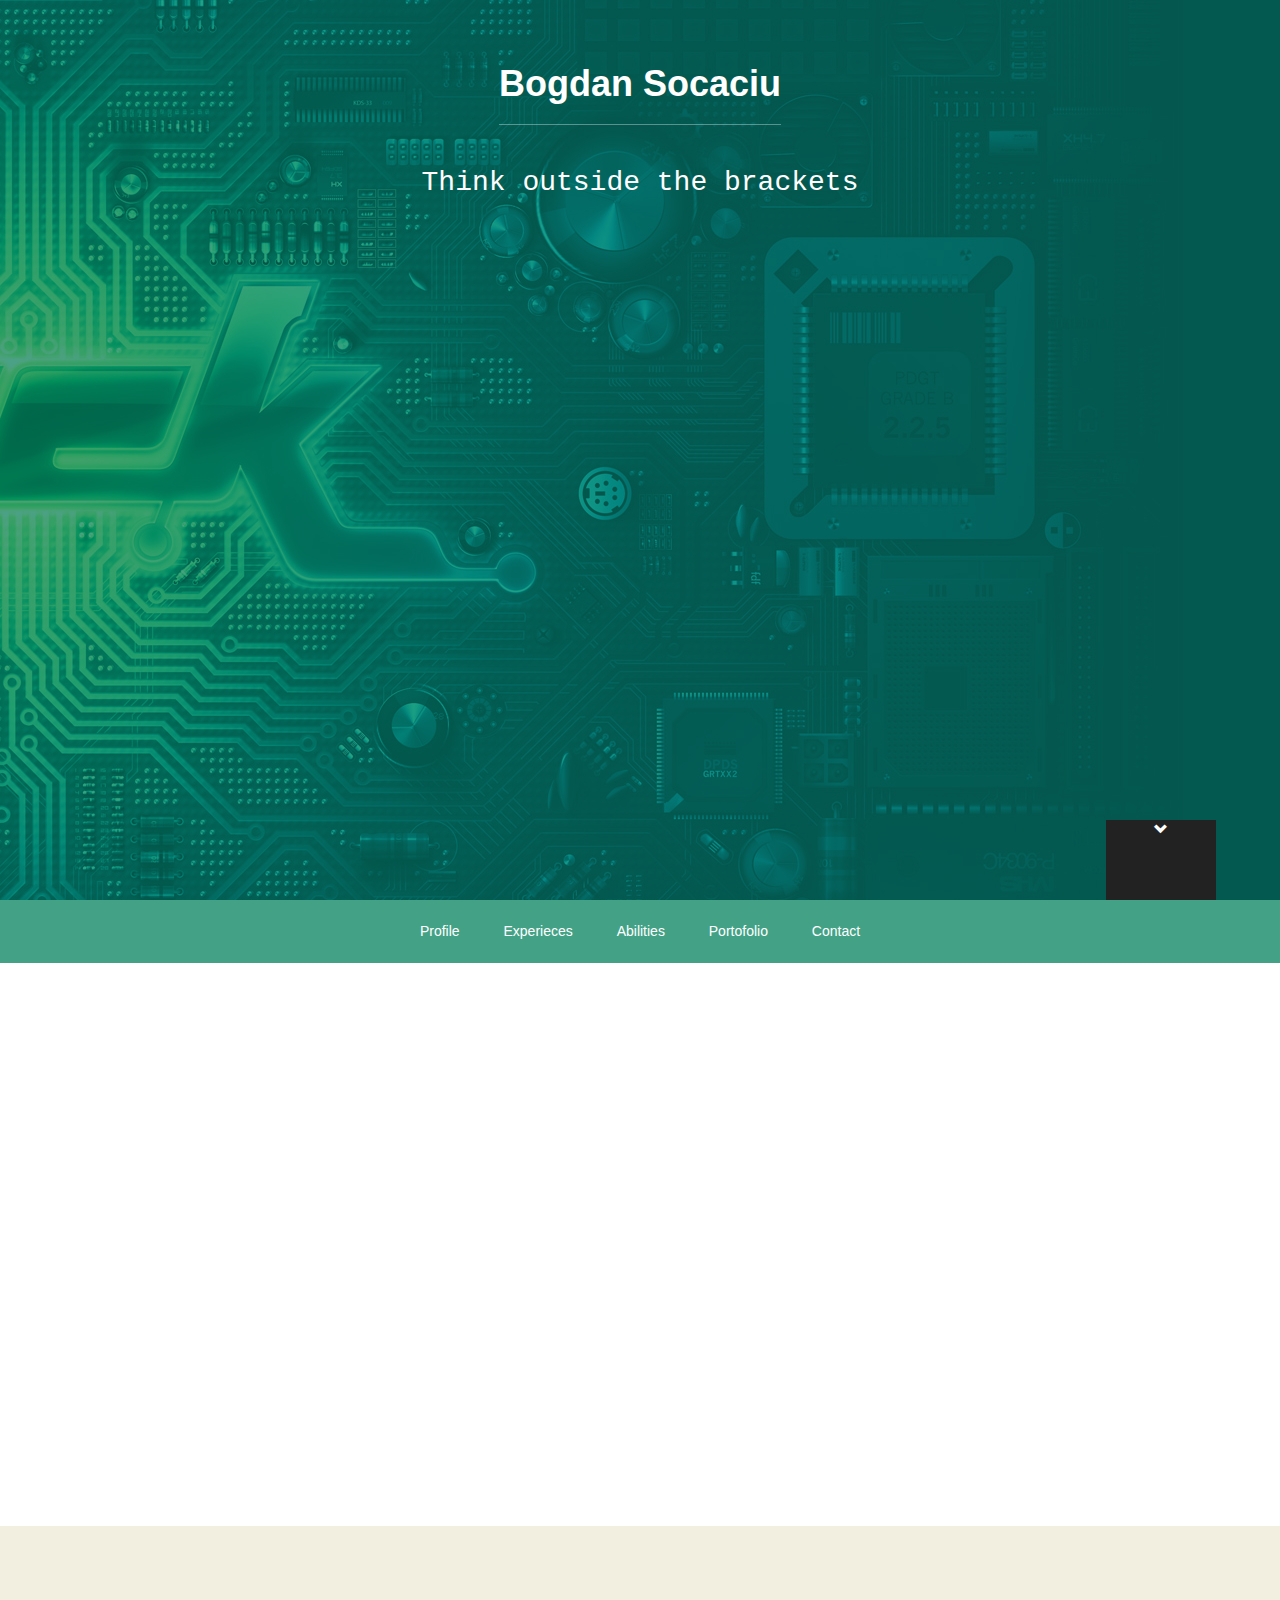
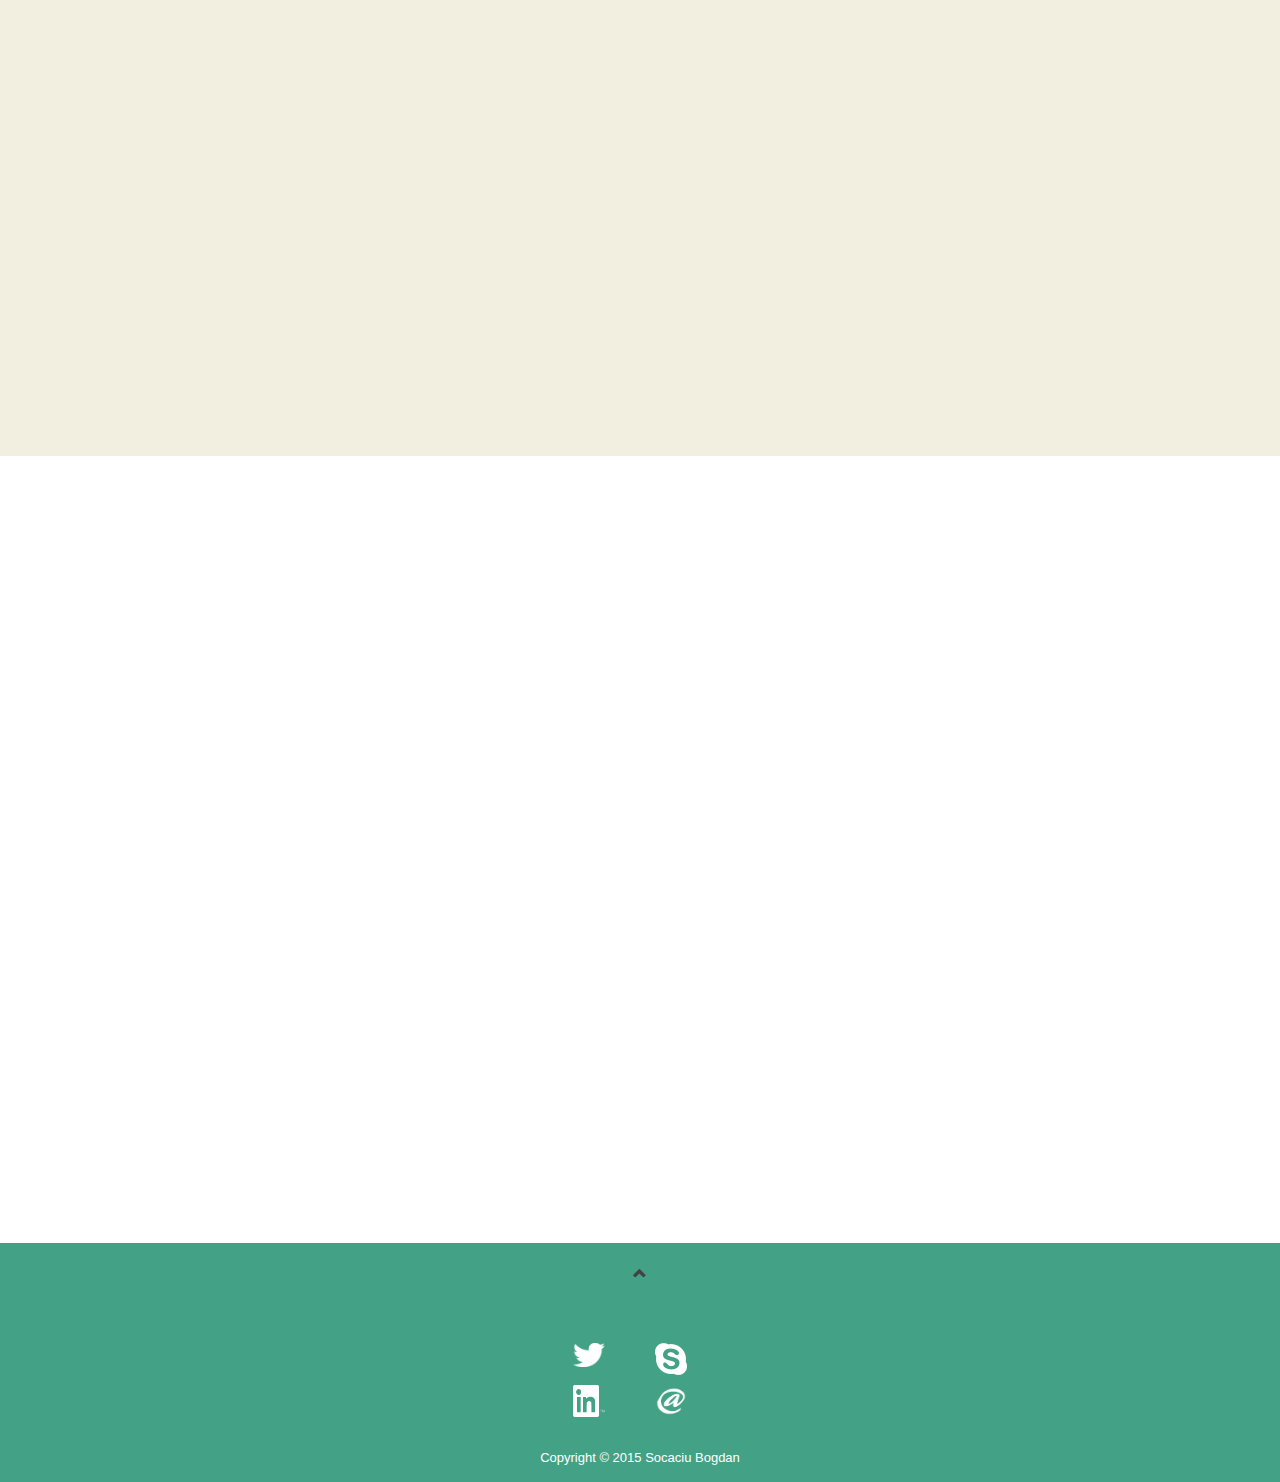
==== index.html @ 0241e0a4 "first commit" ====
<!DOCTYPE html>
<html lang="en">
<head>
    <meta charset="UTF-8">
    <meta name="description" content="Bogdan Socaciu. Proficient programmer">
    <meta name="keywords" content="Bogdan Socaciu Programming Java Android .NET C# WPF Windows Phone Web JavaScript CSS HTML">
    <link href="css/style.css" rel="stylesheet" type="text/css" />
    <link href="css/animate.css" rel="stylesheet" type="text/css" />
    <link rel="icon" type="image/png" href="css/assets/IconPersonalWebsite_noBackground.png">
    <link href="css/bootstrap.css" rel="stylesheet" media="screen"/>
    <title>Bogdan Socaciu</title>
    <script src="https://ajax.googleapis.com/ajax/libs/jquery/2.1.3/jquery.min.js"></script>
    <script type="text/javascript" src="javascript/transition.js"></script>
    <script src="javascript/scrolltoelement.js"></script>
    <script src="javascript/sticky.nav.bar.js"></script>
</head>
<body>
    <!--HEADER-->
    <header id="header">
        <h1>Bogdan Socaciu</h1>
        <p class="lead_header">Think outside the brackets</p>
        <a class="scroll-down" href="#nav">
            <span class="glyphicon glyphicon-chevron-down "></span>
        </a>
    </header>
    <!--NAVIGATION BAR-->
    <nav id="nav">
        <ul>
            <a href="#profile"><li>Profile</li></a>
            <a href="#experience"><li>Experieces</li></a>
            <a href="#abilities"><li>Abilities</li></a>
            <a href="#portofolio"><li>Portofolio</li></a>
            <a href="#contact"><li>Contact</li></a>
        </ul>
        <div class="handle">Menu</div>
    </nav>
    <!--Navigation Bar Transition START-->
    <script>
        $('.handle').on('click',function(){
            $('nav ul').toggleClass('showing');
        });
    </script>
    <!--Navigation Bar Transition START-->
    <script src="https://ajax.googleapis.com/ajax/libs/jquery/2.1.3/jquery.min.js"></script>
    <!--Loader START-->
    <!--
    <script type="text/javascript">
        $(window).load(function() {
            $(".loader").fadeOut("slow");
        })
    </script>
    <div class="loader"></div>
    -->
    <!--Loader END-->
    
    <!--CONTENT-->
    <!--PROFILE-->
    <div class="background-white">
    <div id="profile" class="container">
        <div class="post">
            <h2>Profile</h2>
            <p class="lead">I'm a proficient software developer</p>
            <hr/>
            <div class="row">
                <div class="col-md-4">
                    <h3>About me</h3>
                    <p>I'm an experienced programmer with a good knowledge of different programming languages and techniques. I'm also an all-round web developer, who stands for quality and spends time optimizing applications. I also like working in a team, because it can help you learn a lot about different technologies and development practices.</p>
                </div>
                <div class="col-md-4 text-center">
                    <img width="246" height="296" alt="Bogdan Socaciu" src="css/assets/bogdan_socaciu.jpg"/>
                </div>
                <div class="col-md-4">
                    <h3>Details</h3>
                    <p>
                        <strong>
                            Name :
                        </strong>
                        <br/>
                        Bogdan Socaciu
                        <br/>
                        <strong>
                            Age:
                        </strong>
                        <br/>
                        21 years old
                        <br/>
                        <strong>
                            Location:
                        </strong>
                        <br/>
                        Cluj-Napoca, Romania
                    </p>
                    <!--TWITTER START-->
                        <a href="https://twitter.com/BogdanSocaciu" class="twitter-follow-button" data-show-count="false" data-size="large">Follow @BogdanSocaciu</a>
                        <script>!function(d,s,id){var js,fjs=d.getElementsByTagName(s)[0],p=/^http:/.test(d.location)?'http':'https';if(!d.getElementById(id)){js=d.createElement(s);js.id=id;js.src=p+'://platform.twitter.com/widgets.js';fjs.parentNode.insertBefore(js,fjs);}}(document, 'script', 'twitter-wjs');</script>
                    <!--TWITTER END-->
                    <!--GITHUB START-->
                    <iframe src="https://ghbtns.com/github-btn.html?user=SCBbestof&type=follow&count=true&size=large" frameborder="0" scrolling="0" width="220px" height="30px"></iframe>
                    <!--GITHUB END-->
                    <!--BLOG START-->
                    <!--TODO-->
                    <!--BLOG END-->
                </div>
            </div>
        </div>
    </div>
    </div>
    <div class="background-gray">
    <div id="experience" class="container post">
        <h2>Experience</h2>
        <p class="lead">
            “Proper teaching is recognized with ease. You can know it without fail because it awakens within you that sensation which tells you this is something you have always known.”
            <br/>
            - Frank Herbert, Dune
        </p>
        <hr/>
        <h3>Education</h3>
        <div class="experience_div">
            <div class="experience_div row">
                <div class="col-md-4">
                    <h4>National High-school of Informatics "Matei Basarab" Rm.Valcea, Romania</h4>
                    <p>Sept 2009 - Jun 2013</p>
                </div>
                <div class="col-md-8">
                    <p>
                       <strong>High-school Graduation Diploma (Specialization: Mathematics-Informatics) </strong>
                        <span>The high-school made me realize that I want to make something more of my computer skills. I participated to a lot of contests (data structures and algorithms, math, application development, system administration) where I was remarked as a talented student.</span>
                    </p>
                </div>
            </div>
            <div class="experience_div row">
                <div class="col-md-4">
                    <h4>
                        Technical University of Cluj-Napoca, Romania
                    </h4>
                    <p>
                        Sept 2013 - current
                    </p>
                </div>
                <div class="col-md-8">
                    <p>
                        <strong>Engineering Degree in Computer Science (Specialization: Software Engineering) </strong>
                        <span>
                            The education is covering almost everything there is to know about computers and engineering. High-level programming (Java , C#) , low-level programming (C , Assembly) , hardware programming (VHDL, the study of digital circuits) , electrical engineering , mathematics (numerical analysis, big data manipulation, system's theory) , databases (object-oriented, MySQL , Oracle) , web technologies (HTML , CSS , JavaScript , PHP) , system administration, networking and so on...
                        </span>
                    </p>
                    <p class="experience-details">
                        <span class="location">
                            <span class="glyphicon glyphicon-map-marker"></span>
                            Cluj-Napoca
                        </span>
                        <span class="separator">|</span>
                        <span class="link">
                            <span class="glyphicon glyphicon-link"></span>
                                <a href="http://www.utcluj.ro/en/">http://www.utcluj.ro/en/</a>
                        </span>
                    </p>
                </div>
            </div>
        </div>
        <hr/>
        <!--CERTIFICATES START-->
        <h3>Certificates</h3>
        <div class="experience_div">
            <div class="experience_div row">
                <div class="col-md-4">
                    <h4>Oracle Academy</h4>
                    <p>Jun 2013</p>
                </div>
                <div class="col-md-8">
                    <p>
                        <strong>Award of Course Completion (Specialization: Database Design and Programming with SQL) </strong>
                        <span><a href="https://academy.oracle.com/pages/database_design_course.pdf">Course overview (link)</a>: This course engages students to analyze complex business scenarios and create a data model—a conceptual representation of an organization’s information. Participants implement their database design by creating a physical database using SQL. Basic SQL syntax and the rules for constructing valid SQL statements are reviewed. This course culminates with a project that challenges students to design, implement, and demonstrate a database solution for a business or organization</span>
                    </p>
                    <p class="experience-details">
                        <span class="link">
                            <span class="glyphicon glyphicon-link"></span>
                                <a href="https://academy.oracle.com">https://academy.oracle.com</a>
                        </span>
                    </p>
                </div>
            </div>
            <div class="experience_div row">
                <div class="col-md-4">
                    <h4>University of Cambridge</h4>
                    <p>
                        2013
                    </p>
                </div>
                <div class="col-md-8">
                    <p>
                        <strong>Cambridge ESOL Level 2 Certificate</strong>
                        <span>As part of the UK government’s plan to improve levels of English, these certificates are based upon the <a href="http://www.excellencegateway.org.uk/node/1516">Adult ESOL Core Curriculum</a>, and they reflect the use of English in everyday life in the UK.</span>
                    </p>
                    <p class="experience-details">
                        <span class="link">
                            <span class="glyphicon glyphicon-link"></span>
                                <a href="http://www.cambridgeenglish.org/exams/advanced">http://www.cambridgeenglish.org/exams/advanced</a>
                        </span>
                    </p>
                </div>
            </div>
            <div class="experience_div row">
                <div class="col-md-4">
                    <h4>CISCO Networking Academy</h4>
                    <p>
                        2012
                    </p>
                </div>
                <div class="col-md-8">
                    <p>
                        <strong>IT Essentials: PC Hardware and Software</strong>
                        <span>The IT Essentials curriculum provides an introduction to the computer hardware and software skills needed to help meet the growing demand for entry-level information and communication technology (ICT) professionals. The curriculum covers the fundamentals of computer hardware and software as well as advanced concepts such as security, networking, and the responsibilities of an ICT professional.</span>
                    </p>
                    <p class="experience-details">
                        <span class="link">
                            <span class="glyphicon glyphicon-link"></span>
                                <a href="https://www.netacad.com">https://www.netacad.com</a>
                        </span>
                    </p>
                </div>
            </div>
            <div class="experience_div row">
                <div class="col-md-4">
                    <h4>ECDL Foundation</h4>
                    <p>
                        2012
                    </p>
                </div>
                <div class="col-md-8">
                    <p>
                        <strong>ECDL Core Cetificate</strong>
                        <span>The ECDL Core Certificate indicates that the holder has passed a theoretical module that assesses basic concepts of Information Technology and six practical modules which evaluates the holder’s competence to use a personal computer and use common computer applications.</span>
                    </p>
                    <p class="experience-details">
                        <span class="link">
                            <span class="glyphicon glyphicon-link"></span>
                                <a href="http://www.ecdl.com">http://www.ecdl.com</a>
                        </span>
                    </p>
                </div>
            </div>
        </div>
        <hr/>
        <!--CERTIFICATES END-->
        <!--WORK EXPERIENCE START-->
        <h3>Careers</h3>
        <div class="experience_div">
            <div class="experience_div row">
                <div class="col-md-4">
                    <h4>iQuest</h4>
                    <p>October 2015 - present</p>
                </div>
                <div class="col-md-8">
                    <p>
                        <strong>Junior Software Engineer</strong>
                    </p>
                    <p>
                     <span>Skills used:
                        <ul>
                            <li>J2EE</li>
                            <li>Gradle</li>
                            <li>Spring</li>
                            <li>Hibernate</li>
                            <li>Hazelcast</li>
                            <li>REST</li>
                            <li>MongoDB</li>
                            <li>JBoss</li>
                            <li>Git</li>
                            <li>Kanban</li>
                            <li>Scrum</li>
                            <li>and more...</li>
                        </ul>
                    </span>
                    </p>
                    <p class="experience-details">
                        <span class="location">
                            <span class="glyphicon glyphicon-map-marker"></span>
                            Cluj-Napoca
                        </span>
                        <span class="separator">|</span>
                        <span class="link">
                            <span class="glyphicon glyphicon-link"></span>
                                <a href="http://www.iquestgroup.com">http://www.iquestgroup.com</a>
                        </span>
                    </p>
                </div>
            </div>
            <div class="experience_div row">
                <div class="col-md-4">
                    <h4>iQuest</h4>
                    <p>July 2015 - August 2015</p>
                </div>
                <div class="col-md-8">
                    <p>
                        <strong>Java Solutions Intern</strong>
                    </p>
                    <p>
                     <span>Skills used:
                        <ul>
                            <li>J2EE</li>
                            <li>REST</li>
                            <li>MySQL</li>
                            <li>Maven</li>
                            <li>Subversion SVN</li>
                            <li>Scrum</li>
                            <li>Kanban</li>
                        </ul>
                    </span>
                    </p>
                    <p class="experience-details">
                        <span class="location">
                            <span class="glyphicon glyphicon-map-marker"></span>
                            Cluj-Napoca
                        </span>
                        <span class="separator">|</span>
                        <span class="link">
                            <span class="glyphicon glyphicon-link"></span>
                                <a href="http://www.iquestgroup.com">http://www.iquestgroup.com</a>
                        </span>
                    </p>
                </div>
            </div>
            <div class="experience_div row">
                <div class="col-md-4">
                    <h4>iQuest</h4>
                    <p>February 2014 - present</p>
                </div>
                <div class="col-md-8">
                    <p>
                        <strong>Java Solutions Trainee (iQuest University Program)</strong>
                        <span>Overview: The main purpose of this is to offer mentoring to undergraduate students from the first year of their studies until they start their Summer Internship.  The focus of this phase will be on design principles, best practices and technology core elements.</span>
                    </p>
                    <p>
                     <span>Skills used:
                        <ul>
                            <li>Object-Oriented Programming</li>
                            <li>J2EE</li>
                            <li>Maven</li>
                            <li>Subversion SVN</li>
                            <li>Concurency</li>
                            <li>Agile Methodologies</li>
                        </ul>
                    </span>
                    </p>
                    <p class="experience-details">
                        <span class="location">
                            <span class="glyphicon glyphicon-map-marker"></span>
                            Cluj-Napoca
                        </span>
                        <span class="separator">|</span>
                        <span class="link">
                            <span class="glyphicon glyphicon-link"></span>
                                <a href="http://www.iquestgroup.com">http://www.iquestgroup.com</a>
                        </span>
                    </p>
                </div>
            </div>
        </div>
        <!--WORK EXPERIENCE END-->
    </div>
    </div>
    <div class="background-white">
        <div id="abilities" class="container post">
            <h2>Abilities</h2>
            <p class="lead">
                "The larger the island of knowledge, the longer the shoreline of wonder."
                <br/>
                - Ralph W. Sockman
            </p>
            <hr/>
            <h3>Skills</h3>
            <div class="row">
                <div class="col-md-6">
                    <ul class="no-bullet-points">
                        <li>
                            <span class="ability-title">Object Oriented Programming</span>
                            <span class="ability-score">
                                <span class="glyphicon glyphicon-star filled"></span>
                                <span class="glyphicon glyphicon-star filled"></span>
                                <span class="glyphicon glyphicon-star filled"></span>
                                <span class="glyphicon glyphicon-star filled"></span>
                                <span class="glyphicon glyphicon-star filled"></span>
                            </span>
                        </li>
                        <li>
                            <span class="ability-title">HTML</span>
                            <span class="ability-score">
                                <span class="glyphicon glyphicon-star filled"></span>
                                <span class="glyphicon glyphicon-star filled"></span>
                                <span class="glyphicon glyphicon-star filled"></span>
                                <span class="glyphicon glyphicon-star filled"></span>
                                <span class="glyphicon glyphicon-star filled"></span>
                            </span>
                        </li>
                        <li>
                            <span class="ability-title">CSS</span>
                            <span class="ability-score">
                                <span class="glyphicon glyphicon-star filled"></span>
                                <span class="glyphicon glyphicon-star filled"></span>
                                <span class="glyphicon glyphicon-star filled"></span>
                                <span class="glyphicon glyphicon-star filled"></span>
                                <span class="glyphicon glyphicon-star filled"></span>
                            </span>
                        </li>
                        <li>
                            <span class="ability-title">System Security and Administration</span>
                            <span class="ability-score">
                                <span class="glyphicon glyphicon-star filled"></span>
                                <span class="glyphicon glyphicon-star filled"></span>
                                <span class="glyphicon glyphicon-star filled"></span>
                                <span class="glyphicon glyphicon-star filled"></span>
                                <span class="glyphicon glyphicon-star filled"></span>
                            </span>
                        </li>
                        <li>
                            <span class="ability-title">Java</span>
                            <span class="ability-score">
                                <span class="glyphicon glyphicon-star filled"></span>
                                <span class="glyphicon glyphicon-star filled"></span>
                                <span class="glyphicon glyphicon-star filled"></span>
                                <span class="glyphicon glyphicon-star filled"></span>
                                <span class="glyphicon glyphicon-star filled"></span>
                            </span>
                        </li>
                        <li>
                            <span class="ability-title">Android</span>
                            <span class="ability-score">
                                <span class="glyphicon glyphicon-star filled"></span>
                                <span class="glyphicon glyphicon-star filled"></span>
                                <span class="glyphicon glyphicon-star filled"></span>
                                <span class="glyphicon glyphicon-star filled"></span>
                                <span class="glyphicon glyphicon-star filled"></span>
                            </span>
                        </li>
                        <li>
                            <span class="ability-title">Bootstrap Framework</span>
                            <span class="ability-score">
                                <span class="glyphicon glyphicon-star filled"></span>
                                <span class="glyphicon glyphicon-star filled"></span>
                                <span class="glyphicon glyphicon-star filled"></span>
                                <span class="glyphicon glyphicon-star filled"></span>
                                <span class="glyphicon glyphicon-star filled"></span>
                            </span>
                        </li>
                        <li>
                            <span class="ability-title">MVC Pattern</span>
                            <span class="ability-score">
                                <span class="glyphicon glyphicon-star filled"></span>
                                <span class="glyphicon glyphicon-star filled"></span>
                                <span class="glyphicon glyphicon-star filled"></span>
                                <span class="glyphicon glyphicon-star filled"></span>
                                <span class="glyphicon glyphicon-star filled"></span>
                            </span>
                        </li>
                        <li>
                            <span class="ability-title">C#</span>
                            <span class="ability-score">
                                <span class="glyphicon glyphicon-star filled"></span>
                                <span class="glyphicon glyphicon-star filled"></span>
                                <span class="glyphicon glyphicon-star filled"></span>
                                <span class="glyphicon glyphicon-star filled"></span>
                                <span class="glyphicon glyphicon-star"></span>
                            </span>
                        </li>
                        <li>
                            <span class="ability-title">C/C++</span>
                            <span class="ability-score">
                                <span class="glyphicon glyphicon-star filled"></span>
                                <span class="glyphicon glyphicon-star filled"></span>
                                <span class="glyphicon glyphicon-star filled"></span>
                                <span class="glyphicon glyphicon-star filled"></span>
                                <span class="glyphicon glyphicon-star "></span>
                            </span>
                        </li>
                        <li>
                            <span class="ability-title">Scrum</span>
                            <span class="ability-score">
                                <span class="glyphicon glyphicon-star filled"></span>
                                <span class="glyphicon glyphicon-star filled"></span>
                                <span class="glyphicon glyphicon-star filled"></span>
                                <span class="glyphicon glyphicon-star filled"></span>
                                <span class="glyphicon glyphicon-star "></span>
                            </span>
                        </li>
                        <li>
                            <span class="ability-title">Kanban</span>
                            <span class="ability-score">
                                <span class="glyphicon glyphicon-star filled"></span>
                                <span class="glyphicon glyphicon-star filled"></span>
                                <span class="glyphicon glyphicon-star filled"></span>
                                <span class="glyphicon glyphicon-star filled"></span>
                                <span class="glyphicon glyphicon-star "></span>
                            </span>
                        </li>
                        <li>
                            <span class="ability-title">Wordpress</span>
                            <span class="ability-score">
                                <span class="glyphicon glyphicon-star filled"></span>
                                <span class="glyphicon glyphicon-star filled"></span>
                                <span class="glyphicon glyphicon-star filled"></span>
                                <span class="glyphicon glyphicon-star filled"></span>
                                <span class="glyphicon glyphicon-star"></span>
                            </span>
                        </li>
                        <li>
                            <span class="ability-title">Windows Phone</span>
                            <span class="ability-score">
                                <span class="glyphicon glyphicon-star filled"></span>
                                <span class="glyphicon glyphicon-star filled"></span>
                                <span class="glyphicon glyphicon-star filled"></span>
                                <span class="glyphicon glyphicon-star filled"></span>
                                <span class="glyphicon glyphicon-star"></span>
                            </span>
                        </li>
                        <li>
                            <span class="ability-title">Python</span>
                            <span class="ability-score">
                                <span class="glyphicon glyphicon-star filled"></span>
                                <span class="glyphicon glyphicon-star filled"></span>
                                <span class="glyphicon glyphicon-star filled"></span>
                                <span class="glyphicon glyphicon-star filled"></span>
                                <span class="glyphicon glyphicon-star"></span>
                            </span>
                        </li>
                        <li>
                            <span class="ability-title">Gradle</span>
                            <span class="ability-score">
                                <span class="glyphicon glyphicon-star filled"></span>
                                <span class="glyphicon glyphicon-star filled"></span>
                                <span class="glyphicon glyphicon-star filled"></span>
                                <span class="glyphicon glyphicon-star filled"></span>
                                <span class="glyphicon glyphicon-star "></span>
                            </span>
                        </li>
                        <li>
                            <span class="ability-title">Numerical Analysis</span>
                            <span class="ability-score">
                                <span class="glyphicon glyphicon-star filled"></span>
                                <span class="glyphicon glyphicon-star filled"></span>
                                <span class="glyphicon glyphicon-star filled"></span>
                                <span class="glyphicon glyphicon-star filled"></span>
                                <span class="glyphicon glyphicon-star "></span>
                            </span>
                        </li>
                        <li>
                            <span class="ability-title">Database Administration</span>
                            <span class="ability-score">
                                <span class="glyphicon glyphicon-star filled"></span>
                                <span class="glyphicon glyphicon-star filled"></span>
                                <span class="glyphicon glyphicon-star filled"></span>
                                <span class="glyphicon glyphicon-star filled"></span>
                                <span class="glyphicon glyphicon-star "></span>
                            </span>
                        </li>
                    </ul>
                </div>
                <div class="col-md-6">
                    <ul class="no-bullet-points">
                        <li>
                            <span class="ability-title">REST</span>
                            <span class="ability-score">
                                <span class="glyphicon glyphicon-star filled"></span>
                                <span class="glyphicon glyphicon-star filled"></span>
                                <span class="glyphicon glyphicon-star filled"></span>
                                <span class="glyphicon glyphicon-star filled"></span>
                                <span class="glyphicon glyphicon-star"></span>
                            </span>
                        </li>
                        <li>
                            <span class="ability-title">Javascript</span>
                            <span class="ability-score">
                                <span class="glyphicon glyphicon-star filled"></span>
                                <span class="glyphicon glyphicon-star filled"></span>
                                <span class="glyphicon glyphicon-star filled"></span>
                                <span class="glyphicon glyphicon-star filled"></span>
                                <span class="glyphicon glyphicon-star"></span>
                            </span>
                        </li>
                        <li>
                            <span class="ability-title">jQuery</span>
                            <span class="ability-score">
                                <span class="glyphicon glyphicon-star filled"></span>
                                <span class="glyphicon glyphicon-star filled"></span>
                                <span class="glyphicon glyphicon-star filled"></span>
                                <span class="glyphicon glyphicon-star filled"></span>
                                <span class="glyphicon glyphicon-star"></span>
                            </span>
                        </li>
                        <li>
                            <span class="ability-title">Spring</span>
                            <span class="ability-score">
                                <span class="glyphicon glyphicon-star filled"></span>
                                <span class="glyphicon glyphicon-star filled"></span>
                                <span class="glyphicon glyphicon-star filled"></span>
                                <span class="glyphicon glyphicon-star filled"></span>
                                <span class="glyphicon glyphicon-star"></span>
                            </span>
                        </li>
                        <li>
                            <span class="ability-title">Hibernate</span>
                            <span class="ability-score">
                                <span class="glyphicon glyphicon-star filled"></span>
                                <span class="glyphicon glyphicon-star filled"></span>
                                <span class="glyphicon glyphicon-star filled"></span>
                                <span class="glyphicon glyphicon-star "></span>
                                <span class="glyphicon glyphicon-star"></span>
                            </span>
                        </li>
                        <li>
                            <span class="ability-title">PHP</span>
                            <span class="ability-score">
                                <span class="glyphicon glyphicon-star filled"></span>
                                <span class="glyphicon glyphicon-star filled"></span>
                                <span class="glyphicon glyphicon-star filled"></span>
                                <span class="glyphicon glyphicon-star "></span>
                                <span class="glyphicon glyphicon-star "></span>
                            </span>
                        </li>
                        <li>
                            <span class="ability-title">Joomla</span>
                            <span class="ability-score">
                                <span class="glyphicon glyphicon-star filled"></span>
                                <span class="glyphicon glyphicon-star filled"></span>
                                <span class="glyphicon glyphicon-star filled"></span>
                                <span class="glyphicon glyphicon-star "></span>
                                <span class="glyphicon glyphicon-star "></span>
                            </span>
                        </li>
                        <li>
                            <span class="ability-title">Laravel</span>
                            <span class="ability-score">
                                <span class="glyphicon glyphicon-star filled"></span>
                                <span class="glyphicon glyphicon-star filled"></span>
                                <span class="glyphicon glyphicon-star filled"></span>
                                <span class="glyphicon glyphicon-star "></span>
                                <span class="glyphicon glyphicon-star "></span>
                            </span>
                        </li>
                        <li>
                            <span class="ability-title">PHPBB3</span>
                            <span class="ability-score">
                                <span class="glyphicon glyphicon-star filled"></span>
                                <span class="glyphicon glyphicon-star filled"></span>
                                <span class="glyphicon glyphicon-star filled"></span>
                                <span class="glyphicon glyphicon-star "></span>
                                <span class="glyphicon glyphicon-star "></span>
                            </span>
                        </li>
                        <li>
                            <span class="ability-title">TrinityCore Framework</span>
                            <span class="ability-score">
                                <span class="glyphicon glyphicon-star filled"></span>
                                <span class="glyphicon glyphicon-star filled"></span>
                                <span class="glyphicon glyphicon-star filled"></span>
                                <span class="glyphicon glyphicon-star "></span>
                                <span class="glyphicon glyphicon-star "></span>
                            </span>
                        </li>
                        <li>
                            <span class="ability-title">Ruby</span>
                            <span class="ability-score">
                                <span class="glyphicon glyphicon-star filled"></span>
                                <span class="glyphicon glyphicon-star filled"></span>
                                <span class="glyphicon glyphicon-star "></span>
                                <span class="glyphicon glyphicon-star "></span>
                                <span class="glyphicon glyphicon-star "></span>
                            </span>
                        </li>
                        <li>
                            <span class="ability-title">JBoss</span>
                            <span class="ability-score">
                                <span class="glyphicon glyphicon-star filled"></span>
                                <span class="glyphicon glyphicon-star filled"></span>
                                <span class="glyphicon glyphicon-star "></span>
                                <span class="glyphicon glyphicon-star "></span>
                                <span class="glyphicon glyphicon-star"></span>
                            </span>
                        </li>
                        <li>
                            <span class="ability-title">Hazelcast</span>
                            <span class="ability-score">
                                <span class="glyphicon glyphicon-star filled"></span>
                                <span class="glyphicon glyphicon-star filled"></span>
                                <span class="glyphicon glyphicon-star "></span>
                                <span class="glyphicon glyphicon-star "></span>
                                <span class="glyphicon glyphicon-star"></span>
                            </span>
                        </li>
                        <li>
                            <span class="ability-title">MATLAB</span>
                            <span class="ability-score">
                                <span class="glyphicon glyphicon-star filled"></span>
                                <span class="glyphicon glyphicon-star filled"></span>
                                <span class="glyphicon glyphicon-star "></span>
                                <span class="glyphicon glyphicon-star "></span>
                                <span class="glyphicon glyphicon-star "></span>
                            </span>
                        </li>
                        <li>
                            <span class="ability-title">Big Data</span>
                            <span class="ability-score">
                                <span class="glyphicon glyphicon-star filled"></span>
                                <span class="glyphicon glyphicon-star filled"></span>
                                <span class="glyphicon glyphicon-star "></span>
                                <span class="glyphicon glyphicon-star "></span>
                                <span class="glyphicon glyphicon-star "></span>
                            </span>
                        </li>
                        <li>
                            <span class="ability-title">AngularJS</span>
                            <span class="ability-score">
                                <span class="glyphicon glyphicon-star filled"></span>
                                <span class="glyphicon glyphicon-star filled"></span>
                                <span class="glyphicon glyphicon-star "></span>
                                <span class="glyphicon glyphicon-star "></span>
                                <span class="glyphicon glyphicon-star "></span>
                            </span>
                        </li>
                        <li>
                            <span class="ability-title">VHDL</span>
                            <span class="ability-score">
                                <span class="glyphicon glyphicon-star filled"></span>
                                <span class="glyphicon glyphicon-star filled"></span>
                                <span class="glyphicon glyphicon-star "></span>
                                <span class="glyphicon glyphicon-star "></span>
                                <span class="glyphicon glyphicon-star "></span>
                            </span>
                        </li>
                        <li>
                            <span class="ability-title">Reverse Engineering</span>
                            <span class="ability-score">
                                <span class="glyphicon glyphicon-star filled"></span>
                                <span class="glyphicon glyphicon-star filled"></span>
                                <span class="glyphicon glyphicon-star "></span>
                                <span class="glyphicon glyphicon-star "></span>
                                <span class="glyphicon glyphicon-star "></span>
                            </span>
                        </li>
                        <li>
                            <span class="ability-title">Cloud Computing (OpenNebula)</span>
                            <span class="ability-score">
                                <span class="glyphicon glyphicon-star filled"></span>
                                <span class="glyphicon glyphicon-star "></span>
                                <span class="glyphicon glyphicon-star "></span>
                                <span class="glyphicon glyphicon-star "></span>
                                <span class="glyphicon glyphicon-star "></span>
                            </span>
                        </li>
                    </ul>
                </div>
            </div>
            <hr/>
            <h3>Applications</h3>
            <div class="row">
                <div class="col-md-6">
                    <ul class="no-bullet-points">
                        <li>
                            <span class="ability-title">Windows</span>
                            <span class="ability-score">
                                <span class="glyphicon glyphicon-star filled"></span>
                                <span class="glyphicon glyphicon-star filled"></span>
                                <span class="glyphicon glyphicon-star filled"></span>
                                <span class="glyphicon glyphicon-star filled"></span>
                                <span class="glyphicon glyphicon-star filled"></span>
                            </span>
                        </li>
                        <li>
                            <span class="ability-title">Linux</span>
                            <span class="ability-score">
                                <span class="glyphicon glyphicon-star filled"></span>
                                <span class="glyphicon glyphicon-star filled"></span>
                                <span class="glyphicon glyphicon-star filled"></span>
                                <span class="glyphicon glyphicon-star filled"></span>
                                <span class="glyphicon glyphicon-star filled"></span>
                            </span>
                        </li>
                        <li>
                            <span class="ability-title">Android-Studio</span>
                            <span class="ability-score">
                                <span class="glyphicon glyphicon-star filled"></span>
                                <span class="glyphicon glyphicon-star filled"></span>
                                <span class="glyphicon glyphicon-star filled"></span>
                                <span class="glyphicon glyphicon-star filled"></span>
                                <span class="glyphicon glyphicon-star filled"></span>
                            </span>
                        </li>
                        <li>
                            <span class="ability-title">Eclipse</span>
                            <span class="ability-score">
                                <span class="glyphicon glyphicon-star filled"></span>
                                <span class="glyphicon glyphicon-star filled"></span>
                                <span class="glyphicon glyphicon-star filled"></span>
                                <span class="glyphicon glyphicon-star filled"></span>
                                <span class="glyphicon glyphicon-star filled"></span>
                            </span>
                        </li>
                        <li>
                            <span class="ability-title">IntelliJ IDEA</span>
                            <span class="ability-score">
                                <span class="glyphicon glyphicon-star filled"></span>
                                <span class="glyphicon glyphicon-star filled"></span>
                                <span class="glyphicon glyphicon-star filled"></span>
                                <span class="glyphicon glyphicon-star filled"></span>
                                <span class="glyphicon glyphicon-star filled"></span>
                            </span>
                        </li>
                        <li>
                            <span class="ability-title">Git</span>
                            <span class="ability-score">
                                <span class="glyphicon glyphicon-star filled"></span>
                                <span class="glyphicon glyphicon-star filled"></span>
                                <span class="glyphicon glyphicon-star filled"></span>
                                <span class="glyphicon glyphicon-star filled"></span>
                                <span class="glyphicon glyphicon-star filled"></span>
                            </span>
                        </li>   
                        <li>
                            <span class="ability-title">Microsoft Office</span>
                            <span class="ability-score">
                                <span class="glyphicon glyphicon-star filled"></span>
                                <span class="glyphicon glyphicon-star filled"></span>
                                <span class="glyphicon glyphicon-star filled"></span>
                                <span class="glyphicon glyphicon-star filled"></span>
                                <span class="glyphicon glyphicon-star filled"></span>
                            </span>
                        </li>
                        <li>
                            <span class="ability-title">Tortoise SVN</span>
                            <span class="ability-score">
                                <span class="glyphicon glyphicon-star filled"></span>
                                <span class="glyphicon glyphicon-star filled"></span>
                                <span class="glyphicon glyphicon-star filled"></span>
                                <span class="glyphicon glyphicon-star filled"></span>
                                <span class="glyphicon glyphicon-star filled"></span>
                            </span>
                        </li>
                        <li>
                            <span class="ability-title">Filezilla</span>
                            <span class="ability-score">
                                <span class="glyphicon glyphicon-star filled"></span>
                                <span class="glyphicon glyphicon-star filled"></span>
                                <span class="glyphicon glyphicon-star filled"></span>
                                <span class="glyphicon glyphicon-star filled"></span>
                                <span class="glyphicon glyphicon-star "></span>
                            </span>
                        </li>
                    </ul>
                    </div>
                <div class="col-md-6">
                    <ul class="no-bullet-points">
                        <li>
                            <span class="ability-title">Notepad++</span>
                            <span class="ability-score">
                                <span class="glyphicon glyphicon-star filled"></span>
                                <span class="glyphicon glyphicon-star filled"></span>
                                <span class="glyphicon glyphicon-star filled"></span>
                                <span class="glyphicon glyphicon-star filled"></span>
                                <span class="glyphicon glyphicon-star "></span>
                            </span>
                        </li>
                        <li>
                            <span class="ability-title">Visual Studio</span>
                            <span class="ability-score">
                                <span class="glyphicon glyphicon-star filled"></span>
                                <span class="glyphicon glyphicon-star filled"></span>
                                <span class="glyphicon glyphicon-star filled"></span>
                                <span class="glyphicon glyphicon-star filled"></span>
                                <span class="glyphicon glyphicon-star "></span>
                            </span>
                        </li>
                        <li>
                            <span class="ability-title">Apache Tomcat</span>
                            <span class="ability-score">
                                <span class="glyphicon glyphicon-star filled"></span>
                                <span class="glyphicon glyphicon-star filled"></span>
                                <span class="glyphicon glyphicon-star filled"></span>
                                <span class="glyphicon glyphicon-star filled"></span>
                                <span class="glyphicon glyphicon-star "></span>
                            </span>
                        </li>
                        <li>
                            <span class="ability-title">ISE Design Suite</span>
                            <span class="ability-score">
                                <span class="glyphicon glyphicon-star filled"></span>
                                <span class="glyphicon glyphicon-star filled"></span>
                                <span class="glyphicon glyphicon-star filled"></span>
                                <span class="glyphicon glyphicon-star "></span>
                                <span class="glyphicon glyphicon-star "></span>
                            </span>
                        </li>
                        <li>
                            <span class="ability-title">Adobe Photoshop</span>
                            <span class="ability-score">
                                <span class="glyphicon glyphicon-star filled"></span>
                                <span class="glyphicon glyphicon-star filled"></span>
                                <span class="glyphicon glyphicon-star "></span>
                                <span class="glyphicon glyphicon-star "></span>
                                <span class="glyphicon glyphicon-star "></span>
                            </span>
                        </li>
                        <li>
                            <span class="ability-title">Sublime Text</span>
                            <span class="ability-score">
                                <span class="glyphicon glyphicon-star filled"></span>
                                <span class="glyphicon glyphicon-star filled"></span>
                                <span class="glyphicon glyphicon-star "></span>
                                <span class="glyphicon glyphicon-star "></span>
                                <span class="glyphicon glyphicon-star "></span>
                            </span>
                        </li>
                        <li>
                            <span class="ability-title">IDA Pro</span>
                            <span class="ability-score">
                                <span class="glyphicon glyphicon-star filled"></span>
                                <span class="glyphicon glyphicon-star filled"></span>
                                <span class="glyphicon glyphicon-star "></span>
                                <span class="glyphicon glyphicon-star "></span>
                                <span class="glyphicon glyphicon-star "></span>
                            </span>
                        </li>
                        <li>
                            <span class="ability-title">OllyDebugger</span>
                            <span class="ability-score">
                                <span class="glyphicon glyphicon-star filled"></span>
                                <span class="glyphicon glyphicon-star filled"></span>
                                <span class="glyphicon glyphicon-star "></span>
                                <span class="glyphicon glyphicon-star "></span>
                                <span class="glyphicon glyphicon-star "></span>
                            </span>
                        </li>
                    </ul>
                </div>
            </div>
            <hr/>
            <h3>Languages</h3>
            <div class="row">
                <div class="col-md-6">
                    <ul class="no-bullet-points">
                        <li>
                            <span class="ability-title">Romanian</span>
                            <span class="ability-score">
                                <span class="glyphicon glyphicon-star filled"></span>
                                <span class="glyphicon glyphicon-star filled"></span>
                                <span class="glyphicon glyphicon-star filled"></span>
                                <span class="glyphicon glyphicon-star filled"></span>
                                <span class="glyphicon glyphicon-star filled"></span>
                            </span>
                        </li>
                        <li>
                            <span class="ability-title">English</span>
                            <span class="ability-score">
                                <span class="glyphicon glyphicon-star filled"></span>
                                <span class="glyphicon glyphicon-star filled"></span>
                                <span class="glyphicon glyphicon-star filled"></span>
                                <span class="glyphicon glyphicon-star filled"></span>
                                <span class="glyphicon glyphicon-star filled"></span>
                            </span>
                        </li>
                    </ul>
                </div>
                <div class="col-md-6">
                    <ul class="no-bullet-points">
                        <li>
                            <span class="ability-title">French</span>
                            <span class="ability-score">
                                <span class="glyphicon glyphicon-star filled"></span>
                                <span class="glyphicon glyphicon-star filled"></span>
                                <span class="glyphicon glyphicon-star "></span>
                                <span class="glyphicon glyphicon-star "></span>
                                <span class="glyphicon glyphicon-star "></span>
                            </span>
                        </li>
                    </ul>
                </div>
            </div>
        </div>
    </div>
    <div class="background-gray">
    <div id="portofolio" class="container post">
        <h2>Portofolio</h2>
        <p class="lead">
            "The number one benefit of information technology is that it empowers people to do what they want to do. It lets people be creative. It lets people be productive. It lets people learn things they didn't think they could learn before, and so in a sense it is all about potential."
        <br/>
            - Steve Ballmer
        </p>
        <hr/>
        <div class="row">
            <a target="_blank" href="https://www.facebook.com/BocterApp">
            <div class="col-md-6 col-sm-12 col-xs-12" >
                <figure class="effect">
                    <img alt="BocterApp" src="css/assets/bocterapp.jpg"/>
                    <figcaption>
                        <h3>BocterApp</h3>
                        <p>With BocterApp you can alert people around you when you have a problem so that they can help you out in a matter of minutes.</p>
                        <p>
                            <strong>Tags: </strong>
                            <br/>
                            Java, Objective-C, C#, Android, iOS, WP8, SQL, Google Services
                        </p>
                        <span class="icon">
                            <span class="glyphicon glyphicon-new-window"></span>
                        </span>
                    </figcaption>

                </figure>
            </div>
            </a>
            <a target="_blank" href="https://rukkus.com/">
            <div class="col-md-6 col-sm-12 col-xs-12">
                <figure class="effect">
                    <img alt="Rukkus" src="css/assets/rukkus.png"/>
                    <figcaption>
                        <h3>Rukkus</h3>
                        <p>Rukkus is the fastest, easiest way to get the best prices on concert, sports, and theater tickets.</p>
                        <p>
                            <strong>Tags: </strong>
                            <br/>
                            Testing, Java, Android, Google Services, SQL
                        </p>
                        <span class="icon">
                            <span class="glyphicon glyphicon-new-window"></span>
                        </span>
                    </figcaption>
                </figure>
            </div>
            </a>
        </div>
        <div class="row">
            <a target="_blank">
                <div class="col-md-6 col-sm-12 col-xs-12">
                    <figure class="effect">
                        <img alt="Tiler" src="css/assets/tiler.jpg"/>
                        <figcaption>
                            <h3>Tiler</h3>
                            <p>A puzzle game for mobile platforms. Currently in development for Android and Windows Phone</p>
                            <p>
                                <strong>Tags: </strong>
                                <br/>
                                Java, C#, Android, Windows Phone, Image Processing, Google Services
                            </p>
                        <span class="icon">
                            <span class="glyphicon glyphicon-new-window"></span>
                        </span>
                        </figcaption>
                    </figure>
                </div>
            </a>
            <a target="_blank" href="https://www.worldfinancialdigest.com/">
            <div class="col-md-6 col-sm-12 col-xs-12">
                <figure class="effect">
                    <img alt="WFD" src="css/assets/wfd.jpg"/>
                    <figcaption>
                        <h3>World Financial Digest</h3>
                        <p>I redisgned and optimized this website on request. This is one of the many jobs I've done as a freelancer</p>
                        <p>
                            <strong>Tags: </strong>
                            <br/>
                            PHP, Joomla, Testing, HTML, CSS, Javascript
                        </p>
                        <span class="icon">
                            <span class="glyphicon glyphicon-new-window"></span>
                        </span>
                    </figcaption>
                </figure>
            </div>
            </a>
        </div>
    </div>
    </div>
    <div class="background-white">
        <div id="contact" class="container post">
            <br/>
            <br/>
            <h2>Contact</h2>
            <p class="lead">
                "You have succeeded in life when all you really want is only what you really need."
            <br/>
                - Vernon Howard
            </p>
            <hr/>
            <div class="row">
                <div>
                    <form id="contact-form" class="checkform" method="post" action="includes/form_process.php">
                        <div class="form-row clearfix">
                            <label class="required" for="name">
                                Name *
                            </label>
                            <div class="form-value">
                                <input id="name" class="name" type="text" value="" name="name"/>
                            </div>
                        </div>
                        <div class="form-row clearfix">
                            <label class="required" for="email">
                                Email *
                            </label>
                            <div class="form-value">
                                <input id="email" class="email" type="text" value="" name="email"/>
                            </div>
                        </div>
                        <div class="form-row clearfix textbox">
                            <label class="required" for="message">
                                Message *
                            </label>
                            <div class="form-value">
                                <textarea id="message" class="message" cols="50" rows="15" name="message"></textarea>
                            </div>
                        </div>
                        <div class="form-row form-submit">
                            <input class="submit" type="submit" method="post" value="Submit" name="submit"></input>
                        </div>
                    </form>
                </div>
            </div>
        </div>
    </div>
    <footer>
        <div class="footer-div">
            <a class="scroll-up" href="#profile">
                <span class="glyphicon glyphicon-chevron-up"></span>
            </a>  
            <div class="col-md-6">
                <ul class="no-bullet-points">
                    <li>
                        <a target="_blank" href="https://twitter.com/BogdanSocaciu">
                            <img class="icon-twitter" src="css/assets/Twitter_logo_white.png" text="https://twitter.com/BogdanSocaciu"/>
                            
                        </a>
                    </li>
                    <li>
                        <a target="_blank" href="https://ro.linkedin.com/in/bogdansocaciu">
                            <img class="icon-linkedin" src="css/assets/linked.png" text="https://ro.linkedin.com/in/bogdansocaciu"/>
                            
                        </a>
                    </li>
                </ul>
            </div>  
            <div class="col-md-6">
                <ul class="no-bullet-points">
                    <li>
                        <a target="_blank" href="skype:rockawayoftheday?call">
                            <img class="icon-skype" src="css/assets/skype-512.png" text="skype:rockawayoftheday?call"/>
                            
                        </a>
                    </li>
                    <li>
                        <a target="_blank" href="mailto:bogdansocaciu1994@yahoo.com">
                            <img class="icon-mail" src="css/assets/mail.png" text="bogdansocaciu1994@yahoo.com"/>
                        </a>
                    </li>
                </ul>
            </div> 
        </div>
        <p class="copyright">Copyright © 2015 Socaciu Bogdan</p>
    </footer>
    <script src="javascript/viewportchecker.js"></script>

    <!--FadeIn Effect START-->
    <script type="text/javascript">
        jQuery(document).ready(function() {
            jQuery('.post').addClass("hidden").viewportChecker({
                classToAdd: 'visible animated fadeIn', // Class to add to the elements when they are visible
                offset: 100
            });
        });
    </script>
    <!--FadeIn Effect END-->
    <!--FOOTER
    <footer>
        <p>Copyright © 2015 Socaciu Bogdan</p>
    </footer>
        -->
</body>


</html>
---- css/style.css ----
* {
    -webkit-box-sizing: border-box;
    -moz-box-sizing: border-box;
}
html{
    color: #434242 !important;
}
#body-content {overflow: hidden;}
body{
    height: 100%;
    background: none repeat scroll 0 0 #F3EFE0 !important;
    margin: 0;
    padding-top: 0;
    font-family: "Open Sans",sans-serif !important;
    line-height: 1.64 !important;
    color: #434242 !important;
}
form{
    margin:0px;
    padding:0px;
    border:0px none;
    outline: 0px none;
    font-size: 100%;
}
label{
    text-align: center;
    line-height: 26px;
    width:100%;
    display:block;
    margin:0px;
    padding:0px;
    border:0px none;
    outline: 0px none;
    font-size: 100%;
}
.name, .email, .message, textarea{
    width: 520px;
    max-width: 97%;
    padding: 5px 4px;
    background: #F3EFE0;
    -webkit-box-shadow: inset 2px 2px 2px 0px #dddddd;
    -moz-box-shadow: inset 2px 2px 2px 0px #dddddd;
    box-shadow: inset 2px 2px 2px 0px #dddddd;
    border: 1px solid #aaa;
}
.submit {
    letter-spacing: 0.15em;
    text-transform: uppercase;
    text-align: center;
    align: center;
    position: relative;
    display: inline-block;
    width: 520px;
    max-width: 97%;
    border: 0px none;
    color: #FFF;
    background: none repeat scroll 0% 0% #43a286;
    cursor: pointer;
    padding: 15px 40px;
    border-radius: 3px;
    transition: all 200ms linear 0s;
}
form .form-value{
    max-width: 100%;
    position: relative;
    display:inline-block;
    margin:0px;
    padding:0px;
    border:0px none;
    outline: 0px none;
    font-size: 100%;
}
form .form-row{
    margin-top: 0px;
    position:relative;
    margin:0px;
    padding:0px;
    border:0px none;
    outline: 0px none;
    font-size: 100%;
}
form .form-submit{
    margin-top: 30px;
    position:relative;
    margin:0px;
    padding:0px;
    border:0px none;
    outline: 0px none;
    font-size: 100%;
}
.clearfix{
    height: 1%;
}
textarea{
    resize:vertical;
    overflow:auto;
    max-height: 300px;
    min-height: 100px;
}
header{
    background: no-repeat center right url(assets/background-overlayed.png);
    width: 100%;
    padding: 40px 180px;
    height:100vh;
    max-width: 100%;
    top: 28%;
    position: relative;
    z-index: 4;
    color: white;
    text-align: center;
    font-family: "Courier New",Courier,monospace !important;
}
h2, h3, h4, h5, h6, .h1, .h2, .h3, .h4, .h5, .h6, strong, b {
    margin-bottom: 20px;
}
h1, h2, h3, h4, h5, h6 {
    line-height: 1.1;
    color: inherit;
}
h1,h4{
    font-weight: 700;
    margin-bottom: 10px;
}
h1{
    font-size: 36px;
    display: inline-block;
    padding-bottom: 20px;
    font-family: 'Open Sans', sans-serif;
    box-sizing: border-box;
    border-bottom: 1px solid rgba(255, 255, 255, 0.35);
}
h2{
    font-weight: 300;
    color: #22A39F !important;
    font-size: 30px;
    text-align: center;
}
h3{
    font-size: 24px;
    font-weight: 300;
    color: #22A39F !important;
}
h4{
    font-size: 18px;

}
hr{
    margin: 40px 0;
    border-color: #727878 !important;
    opacity: 0.2;
    border-width: 1px 0 0;
    border-style: solid none none;
    -moz-border-top-colors: none;
    -moz-border-right-colors: none;
    -moz-border-bottom-colors: none;
    -moz-border-left-colors: none;
    border-image: none;
    height: 0px;
    box-sizing: content-box;
}
a{
    text-decoration: none;
    color: inherit;
}
#nav a:hover{
    text-decoration: none;
    color: inherit;
}
a:hover{
    text-decoration: underline;
    color: gray;
}

nav ul{
    background-color: #43a286;
    overflow: hidden;
    color: white;
    padding: 0;
    text-align: center;
    margin: 0;
    -webkit-transition: max-height 0.4s;
    -ms-transition: max-height 0.4s;
    -o-transition: max-height 0.4s;
    -moz-transition: max-height 0.4s;
    transition: max-height: 0.4s;
}
nav ul li{
    display: inline-block;
    padding: 20px;
}
nav ul li:hover{
    background-color: #00795f ;
}
footer{
    background: none repeat scroll 0% 0% #43a286 !important;
    display: block;
    overflow:hidden;
    margin-top: 0px;
    text-align: center;
}
.footer-div{
    margin-top: 20px;
    display: inline-block;
}
.scroll-up{
    height: 80px;
    width: 110px;
    display: block;
    position: relative;
    background-color: inherit;
    text-align: center;
    margin-left: auto;
    margin-right: auto;
    z-index: 4;
}
.icon-twitter{
    height: 24px !important;
    margin-bottom: 18px !important;
    vertical-align: middle;
}
.icon-twitter, .icon-linkedin, .icon-mail, .icon-skype{
    float:left;
    margin-right: 20px;
    margin-bottom: 10px;
    display:inline-block;
    width: 32px;
    height: 32px;
}
.scroll-up .glyphicon{
    /* Chrome, Safari, Opera */
    -webkit-animation-name: wiggle;
    -webkit-animation-duration: 1.2s;
    -webkit-animation-timing-function: linear;
    -webkit-animation-iteration-count: infinite;
    -webkit-animation-direction: normal;
    /* Standard syntax */
    animation-name: wiggle;
    animation-duration: 1.2s;
    animation-timing-function: linear;
    animation-iteration-count: infinite;
    animation-direction: normal;
}
.experience-details{
    color: #22A39F;
}
b, strong{
    font-weight: 700 !important;
}
p.lead{
    text-align: center;
    color: #727878;
    font-size: 21px;
    margin-bottom: 20px;
    font-weight: 300;
    line-height: 1.4;
}
.lead{
    font-size: 21px;
    margin-bottom: 20px;
    font-weight: 300;
    line-height: 1.4;
}
.container{
    overflow: hidden;
    max-width: 1280px;
    padding: 40px 180px;
    margin-left: auto;
    margin-right: auto;
}
.background-gray {
    background: none repeat scroll 0% 0% #F3EFE0; 
}
.background-white{
    background: none repeat scroll 0% 0% #FFF;
}
#profile .row > div {
    margin-bottom: 20px;
}
#profile .row > div img{
    width: 100%;
    max-width: 246px;
    height: auto;
}
#contact {
    width: 100%;
    height: 100%;
    padding-top: 0;
    text-align: center;
}
#experience .experience_div p > strong {
    display: block;
    padding-top: 8px;
    margin-bottom: 10px;
}
.row{
    margin-right: -15px;
    margin-left: -15px;
}
.no-bullet-points{
    list-style-type: none;
    margin: 0;
    padding: 0;
}
#abilities ul > li .ability-title{
    display: inline-block;
    width: 60%;
}
#abilities ul > li .ability-score{
    float: right;
}
#abilities ul > li .ability-score .glyphicon {
    color: #DFE0E0;
    font-size: 14px;

    -webkit-transition: all 0.3s;
    -moz-transition: all 0.3s;
    -o-transition: all 0.3s;
    transition: all 0.3s;
}
#abilities ul > li:hover .ability-score .glyphicon { margin-left: 2px; }

#abilities ul > li {
    min-height: 30px;
    padding: 3px 0;
}

.scroll-down .glyphicon{
    /* Chrome, Safari, Opera */
    -webkit-animation-name: wiggle;
    -webkit-animation-duration: 1.2s;
    -webkit-animation-timing-function: linear;
    -webkit-animation-iteration-count: infinite;
    -webkit-animation-direction: normal;
    /* Standard syntax */
    animation-name: wiggle;
    animation-duration: 1.2s;
    animation-timing-function: linear;
    animation-iteration-count: infinite;
    animation-direction: normal;
}
#abilities ul > li .ability-score .glyphicon {
    font-size: 14px;
    /*
    -webkit-transition: all 0.3s ease 0s;
    -moz-transition: all 0.3s ease 0s;
    -o-transition: all 0.3s ease 0s;
    transition: all 0.3s ease 0s;
    */
}
#abilities ul > li .ability-score .glyphicon.filled {
    color: #22A39F;
}
#portofolio figure{
    position: relative;
    overflow: hidden;
}
#portofolio .row .col-md-6 {
    margin-bottom: 30px;
}
#portofolio figure img {
    width: 110%;
    vertical-align: middle;
    border: 0px none;
    max-height: 277px;
}
#portofolio figure figcaption {
    padding: 20px 30px;
    position: absolute;
    top: 0;
    left: 0;
    height: 100%;
    width: 100%;
}
#portofolio figure h3 {
    color: white;
    font-weight: 600;
    margin-bottom: 5px;
}
#portofolio figure a {
    z-index: 1000;
    text-indent: 200%;
    white-space: nowrap;
    font-size: 0;
    opacity: 0;
    position: absolute;
    top: 0;
    left: 0;
    height: 100%;
    width: 100%;
}
#portofolio figure .icon {
    opacity: 0.75;
    filter: alpha(opacity=75);/*For < IE 8*/
    background: none repeat scroll 0 0 #FF0054;
    position: absolute;
    top: 0;
    right: 0;
    width: 48px;
    height: 48px;
}
.icon {
    display: inline-block;
}
#projects figure .icon span {
    font-size: 18px;
    line-height: 18px;
    padding: 15px;
}
figure.effect img {
    width: -webkit-calc(100% + 20px);
    width: calc(100% + 20px);
    -webkit-transition: opacity 0.35s, -webkit-transform 0.35s;
    transition: opacity 0.35s, transform 0.35s;
    -webkit-transform: translate3d(-10px,0,0);
    transform: translate3d(-10px,0,0);
    -webkit-backface-visibility: hidden;
    backface-visibility: hidden;
}
figure.effect figcaption {
    text-align: left;
}

figure.effect h3 {
    position: relative;
    overflow: hidden;
    padding-bottom: 20px;
    opacity: 0;
    -webkit-transition: opacity 0.35s, -webkit-transform 0.35s;
    transition: opacity 0.35s, transform 0.35s;
}

figure.effect:hover h3 {
    opacity: 1;
}

figure.effect h3::after {
    position: absolute;
    bottom: 0;
    left: 0;
    width: 100%;
    height: 2px;
    background: #fff;
    content: '';
    -webkit-transition: -webkit-transform 0.35s;
    transition: transform 0.35s;
    -webkit-transform: translate3d(-100%,0,0);
    transform: translate3d(-100%,0,0);
}

figure.effect:hover h3::after {
    -webkit-transform: translate3d(0,0,0);
    transform: translate3d(0,0,0);
}
figure.effect:hover img {
    opacity: 0.2;
    -webkit-transform: translate3d(0,0,0);
    transform: translate3d(0,0,0);
}
figure.effect p {
    padding-top: 10px;
    opacity: 0;
    -webkit-transition: opacity 0.35s, -webkit-transform 0.35s;
    transition: opacity 0.35s, transform 0.35s;
    -webkit-transform: translate3d(100%,0,0);
    transform: translate3d(100%,0,0);
}

figure.effect:hover p {
    opacity: 1;
    -webkit-transform: translate3d(0,0,0);
    transform: translate3d(0,0,0);
}
figure.effect {
    background: none repeat scroll 0 0 #FF0054;
    color: #ffffff;
}
figure {
    margin: 0;
}
.lead_header{
    text-align: center;
    color: white;
    line-height: 1.4;
    font-size: 28px;
}
.copyright{
    color: white;
    margin-top: 20px;
    text-align: center;
    font-family: "Open Sans","Helvetica Neue",Helvetica,Arial,sans-serif;
    font-weight: 300;
    line-height: 22px;
    font-size: 13px !important;
}
.scroll-down{
    height: 80px;
    width: 110px;
    display: block;
    position: absolute;
    bottom: 0;
    right: 5%;
    background-color: #222;
    text-align: center;
    z-index: 6;

}
.nav-fixed {
    top: 0;
    z-index: 100;
    position: fixed;
    width: 100%;
}
#load {
    display: none;
    position: absolute;
    right: 10px;
    top: 10px;
    background: url(assets/loading.gif);
    width: 43px;
    height: 11px;
    text-indent: -9999em;
}
#portofolio figure .icon {
    background: none repeat scroll 0% 0% #22A39F;
    position: absolute;
    top: 0px;
    right: 0px;
    width: 48px;
    height: 48px;
}
#portofolio figure .icon span{
    font-size: 18px;
    line-height: 18px;
    padding: 15px;
}

.handle{
    width: 100%;
    background: #005c48;
    text-align: left;
    box-sizing: border-box;
    padding: 15px 10px;
    cursor: pointer;
    color: white;
    display: none;
}
.loader {
    position: fixed;
    left: 0px;
    top: 0px;
    width: 100%;
    height: 100%;
    z-index: 9999;
    background: url('assets/loading.gif') 50% 50% no-repeat rgb(249,249,249);
}
/* Required */

.hidden{
    opacity: 0;
}

.visible{
    opacity: 1;
}
.post{
    margin-bottom: 0px;
}
@media screen and (max-width: 580px) {
    nav ul{
        max-height: 0;
    }
    .showing{
        max-height: 20em;
    }
    nav ul li{
        box-sizing: border-box;
        width: 100%;
        padding: 15px;
        text-align: left;
        cursor: pointer;
    }
    .handle{
        display: block;
    }
}
/*Chrome, Safari, Opera*/
@-webkit-keyframes wiggle{
    0% {
        padding-top: 20px;
    }

    50% {
        padding-top: 28px;
    }

    100% {
        padding-top: 20px;
    }
}
/*Standard Syntax*/
@keyframes wiggle {
    0% {
        padding-top: 20px;
    }

    50% {
        padding-top: 28px;
    }

    100% {
        padding-top: 20px;
    }
}
*:before,
*:after {
    -webkit-box-sizing: border-box;
    -moz-box-sizing: border-box;
    box-sizing: border-box;
}
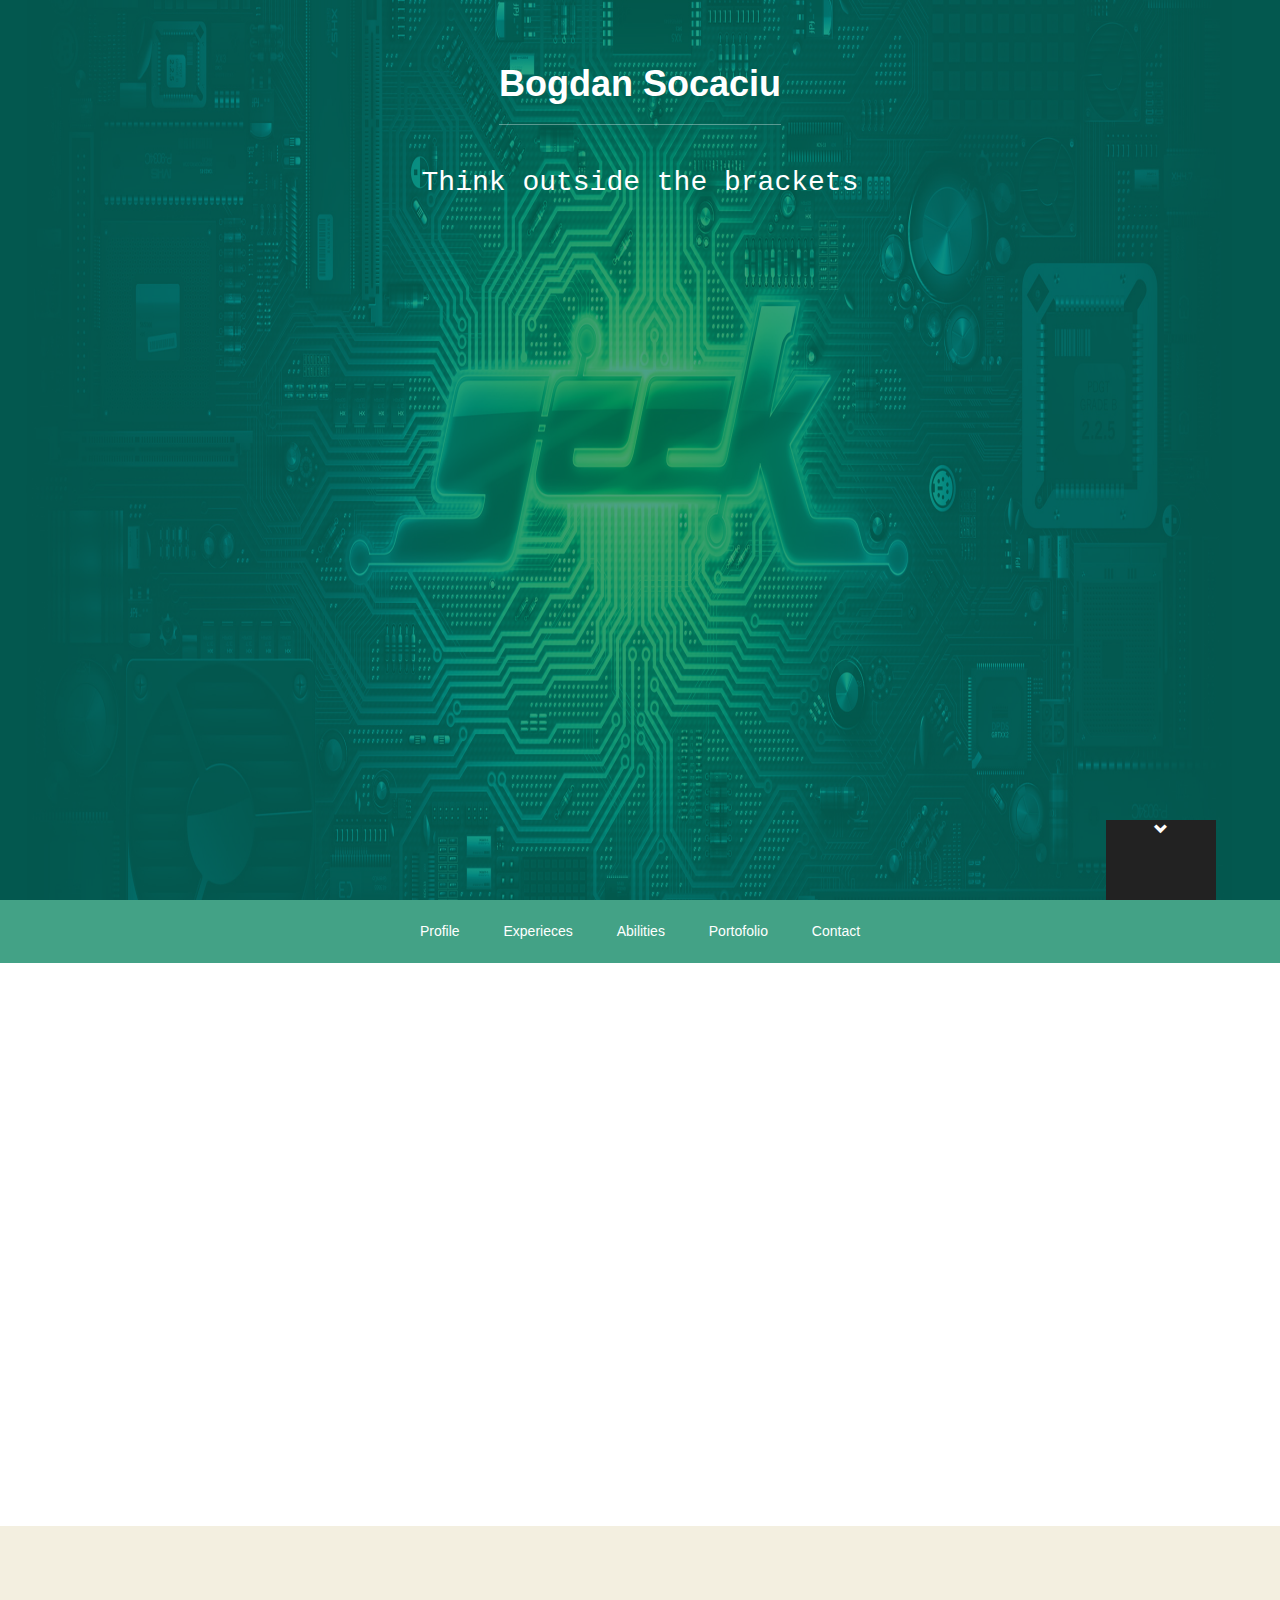
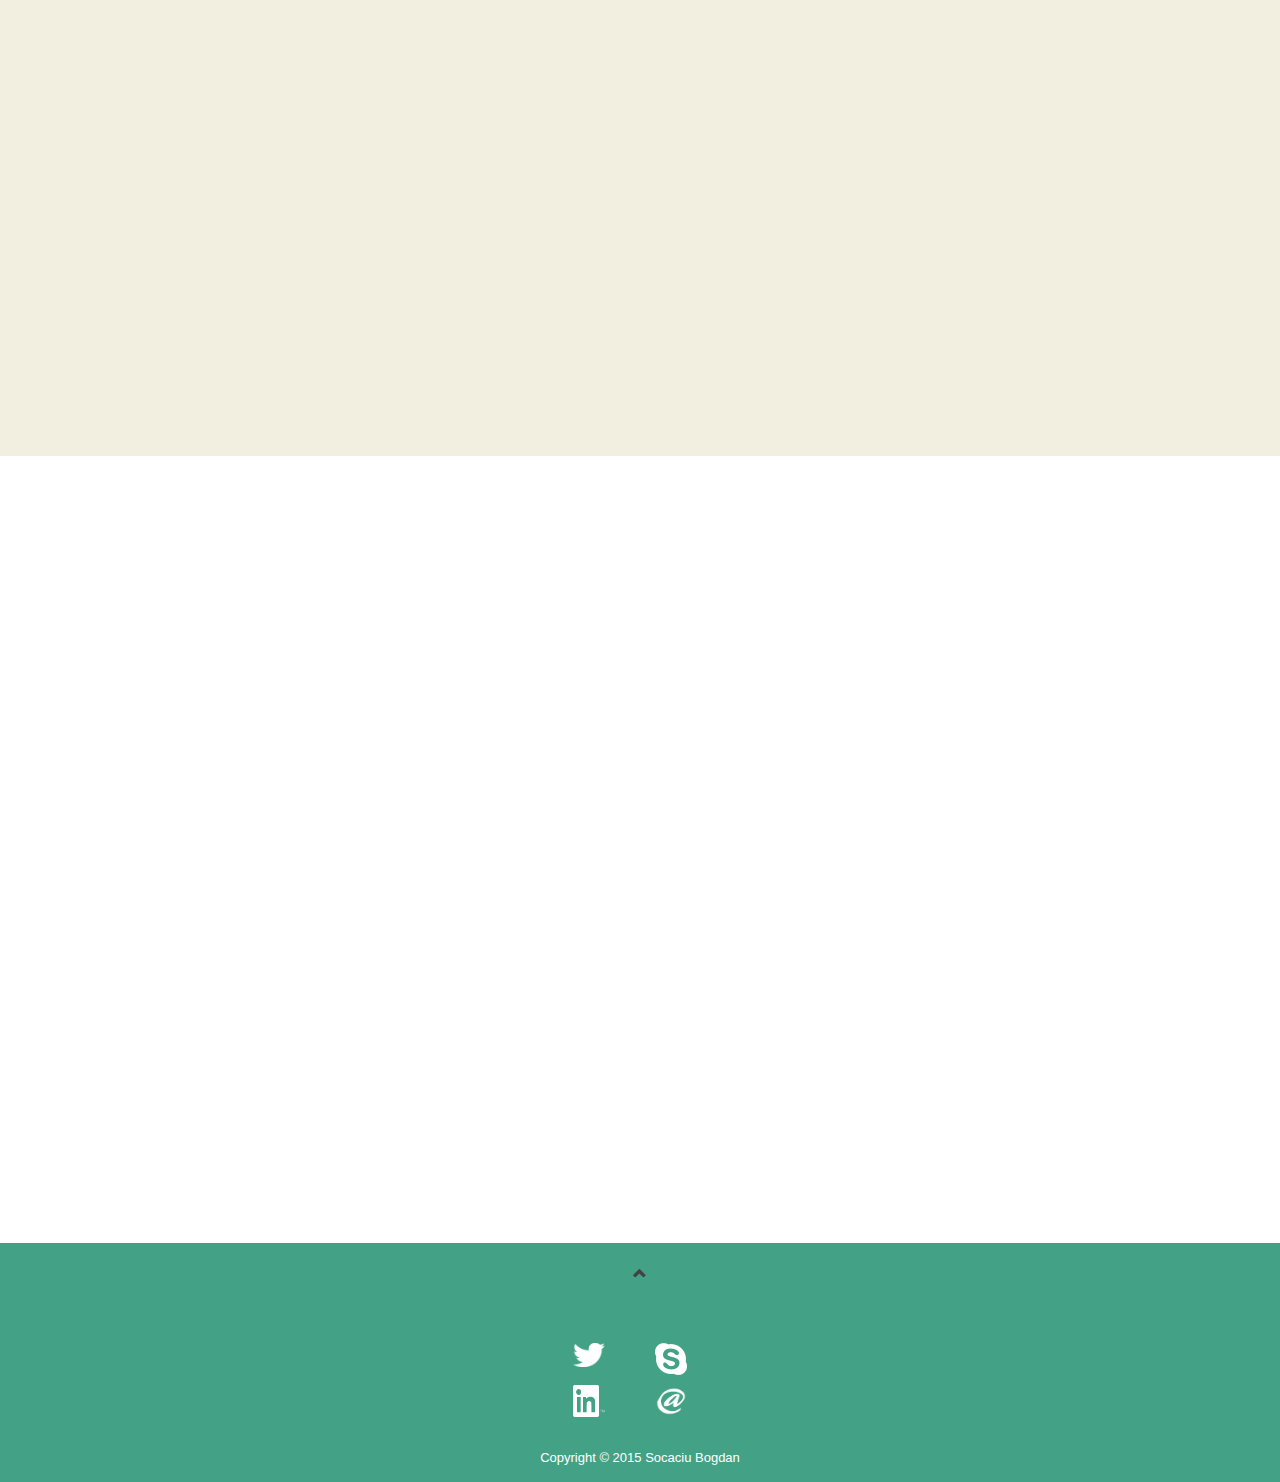
==== commit 42ee001f: "skills rearangement" ====
--- a/index.html
+++ b/index.html
@@ -59,7 +59,7 @@
     <div id="profile" class="container">
         <div class="post">
             <h2>Profile</h2>
-            <p class="lead">I'm a proficient software developer</p>
+            <p class="lead">Think twice, code once.</p>
             <hr/>
             <div class="row">
                 <div class="col-md-4">
@@ -544,6 +544,16 @@
                             </span>
                         </li>
                         <li>
+                            <span class="ability-title">Containerization (Docker)</span>
+                            <span class="ability-score">
+                                <span class="glyphicon glyphicon-star filled"></span>
+                                <span class="glyphicon glyphicon-star filled"></span>
+                                <span class="glyphicon glyphicon-star filled"></span>
+                                <span class="glyphicon glyphicon-star filled"></span>
+                                <span class="glyphicon glyphicon-star "></span>
+                            </span>
+                        </li>
+                        <li>
                             <span class="ability-title">Database Administration</span>
                             <span class="ability-score">
                                 <span class="glyphicon glyphicon-star filled"></span>
@@ -578,22 +588,32 @@
                             </span>
                         </li>
                         <li>
+                            <span class="ability-title">Spring</span>
+                            <span class="ability-score">
+                                <span class="glyphicon glyphicon-star filled"></span>
+                                <span class="glyphicon glyphicon-star filled"></span>
+                                <span class="glyphicon glyphicon-star filled"></span>
+                                <span class="glyphicon glyphicon-star filled"></span>
+                                <span class="glyphicon glyphicon-star"></span>
+                            </span>
+                        </li>
+                        <li>
+                            <span class="ability-title">AngularJS</span>
+                            <span class="ability-score">
+                                <span class="glyphicon glyphicon-star filled"></span>
+                                <span class="glyphicon glyphicon-star filled"></span>
+                                <span class="glyphicon glyphicon-star filled"></span>
+                                <span class="glyphicon glyphicon-star filled"></span>
+                                <span class="glyphicon glyphicon-star "></span>
+                            </span>
+                        </li>
+                        <li>
                             <span class="ability-title">jQuery</span>
                             <span class="ability-score">
                                 <span class="glyphicon glyphicon-star filled"></span>
                                 <span class="glyphicon glyphicon-star filled"></span>
                                 <span class="glyphicon glyphicon-star filled"></span>
-                                <span class="glyphicon glyphicon-star filled"></span>
                                 <span class="glyphicon glyphicon-star"></span>
-                            </span>
-                        </li>
-                        <li>
-                            <span class="ability-title">Spring</span>
-                            <span class="ability-score">
-                                <span class="glyphicon glyphicon-star filled"></span>
-                                <span class="glyphicon glyphicon-star filled"></span>
-                                <span class="glyphicon glyphicon-star filled"></span>
-                                <span class="glyphicon glyphicon-star filled"></span>
                                 <span class="glyphicon glyphicon-star"></span>
                             </span>
                         </li>
@@ -699,16 +719,6 @@
                         </li>
                         <li>
                             <span class="ability-title">Big Data</span>
-                            <span class="ability-score">
-                                <span class="glyphicon glyphicon-star filled"></span>
-                                <span class="glyphicon glyphicon-star filled"></span>
-                                <span class="glyphicon glyphicon-star "></span>
-                                <span class="glyphicon glyphicon-star "></span>
-                                <span class="glyphicon glyphicon-star "></span>
-                            </span>
-                        </li>
-                        <li>
-                            <span class="ability-title">AngularJS</span>
                             <span class="ability-score">
                                 <span class="glyphicon glyphicon-star filled"></span>
                                 <span class="glyphicon glyphicon-star filled"></span>
@@ -1052,7 +1062,7 @@
                     <img alt="WFD" src="css/assets/wfd.jpg"/>
                     <figcaption>
                         <h3>World Financial Digest</h3>
-                        <p>I redisgned and optimized this website on request. This is one of the many jobs I've done as a freelancer</p>
+                        <p>I've redesigned and optimized this website on request. This is one of the many jobs I've done as a freelancer</p>
                         <p>
                             <strong>Tags: </strong>
                             <br/>
--- a/css/style.css
+++ b/css/style.css
@@ -2,47 +2,56 @@
     -webkit-box-sizing: border-box;
     -moz-box-sizing: border-box;
 }
-html{
+
+html {
     color: #434242 !important;
 }
-#body-content {overflow: hidden;}
-body{
+
+#body-content {
+    overflow: hidden;
+}
+
+body {
     height: 100%;
     background: none repeat scroll 0 0 #F3EFE0 !important;
     margin: 0;
     padding-top: 0;
-    font-family: "Open Sans",sans-serif !important;
+    font-family: "Open Sans", sans-serif !important;
     line-height: 1.64 !important;
     color: #434242 !important;
 }
-form{
-    margin:0px;
-    padding:0px;
-    border:0px none;
-    outline: 0px none;
+
+form {
+    margin: 0;
+    padding: 0;
+    border: 0 none;
+    outline: 0 none;
     font-size: 100%;
 }
-label{
+
+label {
     text-align: center;
     line-height: 26px;
-    width:100%;
-    display:block;
-    margin:0px;
-    padding:0px;
-    border:0px none;
-    outline: 0px none;
+    width: 100%;
+    display: block;
+    margin: 0;
+    padding: 0;
+    border: 0 none;
+    outline: 0 none;
     font-size: 100%;
 }
-.name, .email, .message, textarea{
+
+.name, .email, .message, textarea {
     width: 520px;
     max-width: 97%;
     padding: 5px 4px;
     background: #F3EFE0;
-    -webkit-box-shadow: inset 2px 2px 2px 0px #dddddd;
-    -moz-box-shadow: inset 2px 2px 2px 0px #dddddd;
-    box-shadow: inset 2px 2px 2px 0px #dddddd;
+    -webkit-box-shadow: inset 2px 2px 2px 0 #dddddd;
+    -moz-box-shadow: inset 2px 2px 2px 0 #dddddd;
+    box-shadow: inset 2px 2px 2px 0 #dddddd;
     border: 1px solid #aaa;
 }
+
 .submit {
     letter-spacing: 0.15em;
     text-transform: uppercase;
@@ -52,76 +61,85 @@
     display: inline-block;
     width: 520px;
     max-width: 97%;
-    border: 0px none;
+    border: 0 none;
     color: #FFF;
-    background: none repeat scroll 0% 0% #43a286;
+    background: none repeat scroll 0 0 #43a286;
     cursor: pointer;
     padding: 15px 40px;
     border-radius: 3px;
     transition: all 200ms linear 0s;
 }
-form .form-value{
+
+form .form-value {
     max-width: 100%;
     position: relative;
-    display:inline-block;
-    margin:0px;
-    padding:0px;
-    border:0px none;
-    outline: 0px none;
+    display: inline-block;
+    margin: 0;
+    padding: 0;
+    border: 0 none;
+    outline: 0 none;
     font-size: 100%;
 }
-form .form-row{
-    margin-top: 0px;
-    position:relative;
-    margin:0px;
-    padding:0px;
-    border:0px none;
-    outline: 0px none;
+
+form .form-row {
+    position: relative;
+    margin: 0;
+    padding: 0;
+    border: 0 none;
+    outline: 0 none;
     font-size: 100%;
 }
-form .form-submit{
-    margin-top: 30px;
-    position:relative;
-    margin:0px;
-    padding:0px;
-    border:0px none;
-    outline: 0px none;
+
+form .form-submit {
+    position: relative;
+    margin: 0;
+    padding: 0;
+    border: 0 none;
+    outline: 0 none;
     font-size: 100%;
 }
-.clearfix{
+
+.clearfix {
     height: 1%;
 }
-textarea{
-    resize:vertical;
-    overflow:auto;
+
+textarea {
+    resize: vertical;
+    overflow: auto;
     max-height: 300px;
     min-height: 100px;
 }
-header{
+
+header {
     background: no-repeat center right url(assets/background-overlayed.png);
+    background-size: 100% 100%;
     width: 100%;
     padding: 40px 180px;
-    height:100vh;
+    height: 100vh;
     max-width: 100%;
     top: 28%;
     position: relative;
     z-index: 4;
     color: white;
     text-align: center;
-    font-family: "Courier New",Courier,monospace !important;
-}
+    font-family: "Courier New", Courier, monospace !important;
+}
+
 h2, h3, h4, h5, h6, .h1, .h2, .h3, .h4, .h5, .h6, strong, b {
     margin-bottom: 20px;
 }
+
 h1, h2, h3, h4, h5, h6 {
     line-height: 1.1;
     color: inherit;
 }
-h1,h4{
+
+h1, h4 {
     font-weight: 700;
     margin-bottom: 10px;
 }
-h1{
+
+h1 {
     font-size: 36px;
     display: inline-block;
     padding-bottom: 20px;
@@ -129,22 +147,25 @@
     box-sizing: border-box;
     border-bottom: 1px solid rgba(255, 255, 255, 0.35);
 }
-h2{
+
+h2 {
     font-weight: 300;
     color: #22A39F !important;
     font-size: 30px;
     text-align: center;
 }
-h3{
+
+h3 {
     font-size: 24px;
     font-weight: 300;
     color: #22A39F !important;
 }
-h4{
+
+h4 {
     font-size: 18px;
-
-}
-hr{
+}
+
+hr {
     margin: 40px 0;
     border-color: #727878 !important;
     opacity: 0.2;
@@ -155,23 +176,26 @@
     -moz-border-bottom-colors: none;
     -moz-border-left-colors: none;
     border-image: none;
-    height: 0px;
+    height: 0;
     box-sizing: content-box;
 }
-a{
+
+a {
     text-decoration: none;
     color: inherit;
 }
-#nav a:hover{
+
+#nav a:hover {
     text-decoration: none;
     color: inherit;
 }
-a:hover{
+
+a:hover {
     text-decoration: underline;
     color: gray;
 }
 
-nav ul{
+nav ul {
     background-color: #43a286;
     overflow: hidden;
     color: white;
@@ -182,27 +206,32 @@
     -ms-transition: max-height 0.4s;
     -o-transition: max-height 0.4s;
     -moz-transition: max-height 0.4s;
-    transition: max-height: 0.4s;
-}
-nav ul li{
+    transition: max-height 0.4s;
+}
+
+nav ul li {
     display: inline-block;
     padding: 20px;
 }
-nav ul li:hover{
-    background-color: #00795f ;
-}
-footer{
-    background: none repeat scroll 0% 0% #43a286 !important;
+
+nav ul li:hover {
+    background-color: #00795f;
+}
+
+footer {
+    background: none repeat scroll 0 0 #43a286 !important;
     display: block;
-    overflow:hidden;
-    margin-top: 0px;
-    text-align: center;
-}
-.footer-div{
+    overflow: hidden;
+    margin-top: 0;
+    text-align: center;
+}
+
+.footer-div {
     margin-top: 20px;
     display: inline-block;
 }
-.scroll-up{
+
+.scroll-up {
     height: 80px;
     width: 110px;
     display: block;
@@ -213,20 +242,23 @@
     margin-right: auto;
     z-index: 4;
 }
-.icon-twitter{
+
+.icon-twitter {
     height: 24px !important;
     margin-bottom: 18px !important;
     vertical-align: middle;
 }
-.icon-twitter, .icon-linkedin, .icon-mail, .icon-skype{
-    float:left;
+
+.icon-twitter, .icon-linkedin, .icon-mail, .icon-skype {
+    float: left;
     margin-right: 20px;
     margin-bottom: 10px;
-    display:inline-block;
+    display: inline-block;
     width: 32px;
     height: 32px;
 }
-.scroll-up .glyphicon{
+
+.scroll-up .glyphicon {
     /* Chrome, Safari, Opera */
     -webkit-animation-name: wiggle;
     -webkit-animation-duration: 1.2s;
@@ -240,13 +272,16 @@
     animation-iteration-count: infinite;
     animation-direction: normal;
 }
-.experience-details{
+
+.experience-details {
     color: #22A39F;
 }
-b, strong{
+
+b, strong {
     font-weight: 700 !important;
 }
-p.lead{
+
+p.lead {
     text-align: center;
     color: #727878;
     font-size: 21px;
@@ -254,60 +289,73 @@
     font-weight: 300;
     line-height: 1.4;
 }
-.lead{
+
+.lead {
     font-size: 21px;
     margin-bottom: 20px;
     font-weight: 300;
     line-height: 1.4;
 }
-.container{
+
+.container {
     overflow: hidden;
     max-width: 1280px;
     padding: 40px 180px;
     margin-left: auto;
     margin-right: auto;
 }
+
 .background-gray {
-    background: none repeat scroll 0% 0% #F3EFE0; 
-}
-.background-white{
-    background: none repeat scroll 0% 0% #FFF;
-}
+    background: none repeat scroll 0 0 #F3EFE0;
+}
+
+.background-white {
+    background: none repeat scroll 0 0 #FFF;
+}
+
 #profile .row > div {
     margin-bottom: 20px;
 }
-#profile .row > div img{
+
+#profile .row > div img {
     width: 100%;
     max-width: 246px;
     height: auto;
 }
+
 #contact {
     width: 100%;
     height: 100%;
     padding-top: 0;
     text-align: center;
 }
+
 #experience .experience_div p > strong {
     display: block;
     padding-top: 8px;
     margin-bottom: 10px;
 }
-.row{
+
+.row {
     margin-right: -15px;
     margin-left: -15px;
 }
-.no-bullet-points{
+
+.no-bullet-points {
     list-style-type: none;
     margin: 0;
     padding: 0;
 }
-#abilities ul > li .ability-title{
+
+#abilities ul > li .ability-title {
     display: inline-block;
     width: 60%;
 }
-#abilities ul > li .ability-score{
+
+#abilities ul > li .ability-score {
     float: right;
 }
+
 #abilities ul > li .ability-score .glyphicon {
     color: #DFE0E0;
     font-size: 14px;
@@ -317,14 +365,17 @@
     -o-transition: all 0.3s;
     transition: all 0.3s;
 }
-#abilities ul > li:hover .ability-score .glyphicon { margin-left: 2px; }
+
+#abilities ul > li:hover .ability-score .glyphicon {
+    margin-left: 2px;
+}
 
 #abilities ul > li {
     min-height: 30px;
     padding: 3px 0;
 }
 
-.scroll-down .glyphicon{
+.scroll-down .glyphicon {
     /* Chrome, Safari, Opera */
     -webkit-animation-name: wiggle;
     -webkit-animation-duration: 1.2s;
@@ -338,6 +389,7 @@
     animation-iteration-count: infinite;
     animation-direction: normal;
 }
+
 #abilities ul > li .ability-score .glyphicon {
     font-size: 14px;
     /*
@@ -347,35 +399,42 @@
     transition: all 0.3s ease 0s;
     */
 }
+
 #abilities ul > li .ability-score .glyphicon.filled {
     color: #22A39F;
 }
-#portofolio figure{
+
+#portofolio figure {
     position: relative;
     overflow: hidden;
 }
+
 #portofolio .row .col-md-6 {
     margin-bottom: 30px;
 }
+
 #portofolio figure img {
     width: 110%;
     vertical-align: middle;
-    border: 0px none;
+    border: 0 none;
     max-height: 277px;
 }
+
 #portofolio figure figcaption {
-    padding: 20px 30px;
+    padding: 0 30px;
     position: absolute;
     top: 0;
     left: 0;
     height: 100%;
     width: 100%;
 }
+
 #portofolio figure h3 {
     color: white;
     font-weight: 600;
     margin-bottom: 5px;
 }
+
 #portofolio figure a {
     z-index: 1000;
     text-indent: 200%;
@@ -388,34 +447,45 @@
     height: 100%;
     width: 100%;
 }
+
 #portofolio figure .icon {
     opacity: 0.75;
-    filter: alpha(opacity=75);/*For < IE 8*/
-    background: none repeat scroll 0 0 #FF0054;
+    filter: alpha(opacity=75); /*For < IE 8*/
+    background: none repeat scroll 0% 0% #22A39F;
     position: absolute;
     top: 0;
     right: 0;
     width: 48px;
     height: 48px;
 }
+
+#portofolio figure .icon span {
+    font-size: 18px;
+    line-height: 18px;
+    padding: 15px;
+}
+
 .icon {
     display: inline-block;
 }
+
 #projects figure .icon span {
     font-size: 18px;
     line-height: 18px;
     padding: 15px;
 }
+
 figure.effect img {
     width: -webkit-calc(100% + 20px);
     width: calc(100% + 20px);
     -webkit-transition: opacity 0.35s, -webkit-transform 0.35s;
     transition: opacity 0.35s, transform 0.35s;
-    -webkit-transform: translate3d(-10px,0,0);
-    transform: translate3d(-10px,0,0);
+    -webkit-transform: translate3d(-10px, 0, 0);
+    transform: translate3d(-10px, 0, 0);
     -webkit-backface-visibility: hidden;
     backface-visibility: hidden;
 }
+
 figure.effect figcaption {
     text-align: left;
 }
@@ -443,56 +513,63 @@
     content: '';
     -webkit-transition: -webkit-transform 0.35s;
     transition: transform 0.35s;
-    -webkit-transform: translate3d(-100%,0,0);
-    transform: translate3d(-100%,0,0);
+    -webkit-transform: translate3d(-100%, 0, 0);
+    transform: translate3d(-100%, 0, 0);
 }
 
 figure.effect:hover h3::after {
-    -webkit-transform: translate3d(0,0,0);
-    transform: translate3d(0,0,0);
-}
+    -webkit-transform: translate3d(0, 0, 0);
+    transform: translate3d(0, 0, 0);
+}
+
 figure.effect:hover img {
     opacity: 0.2;
-    -webkit-transform: translate3d(0,0,0);
-    transform: translate3d(0,0,0);
-}
+    -webkit-transform: translate3d(0, 0, 0);
+    transform: translate3d(0, 0, 0);
+}
+
 figure.effect p {
     padding-top: 10px;
     opacity: 0;
     -webkit-transition: opacity 0.35s, -webkit-transform 0.35s;
     transition: opacity 0.35s, transform 0.35s;
-    -webkit-transform: translate3d(100%,0,0);
-    transform: translate3d(100%,0,0);
+    -webkit-transform: translate3d(100%, 0, 0);
+    transform: translate3d(100%, 0, 0);
 }
 
 figure.effect:hover p {
     opacity: 1;
-    -webkit-transform: translate3d(0,0,0);
-    transform: translate3d(0,0,0);
-}
+    -webkit-transform: translate3d(0, 0, 0);
+    transform: translate3d(0, 0, 0);
+}
+
 figure.effect {
     background: none repeat scroll 0 0 #FF0054;
     color: #ffffff;
 }
+
 figure {
     margin: 0;
 }
-.lead_header{
+
+.lead_header {
     text-align: center;
     color: white;
     line-height: 1.4;
     font-size: 28px;
 }
-.copyright{
+
+.copyright {
     color: white;
     margin-top: 20px;
     text-align: center;
-    font-family: "Open Sans","Helvetica Neue",Helvetica,Arial,sans-serif;
+    font-family: "Open Sans", "Helvetica Neue", Helvetica, Arial, sans-serif;
     font-weight: 300;
     line-height: 22px;
     font-size: 13px !important;
 }
-.scroll-down{
+
+.scroll-down {
     height: 80px;
     width: 110px;
     display: block;
@@ -504,12 +581,14 @@
     z-index: 6;
 
 }
+
 .nav-fixed {
     top: 0;
     z-index: 100;
     position: fixed;
     width: 100%;
 }
+
 #load {
     display: none;
     position: absolute;
@@ -520,21 +599,8 @@
     height: 11px;
     text-indent: -9999em;
 }
-#portofolio figure .icon {
-    background: none repeat scroll 0% 0% #22A39F;
-    position: absolute;
-    top: 0px;
-    right: 0px;
-    width: 48px;
-    height: 48px;
-}
-#portofolio figure .icon span{
-    font-size: 18px;
-    line-height: 18px;
-    padding: 15px;
-}
-
-.handle{
+
+.handle {
     width: 100%;
     background: #005c48;
     text-align: left;
@@ -544,47 +610,55 @@
     color: white;
     display: none;
 }
+
 .loader {
     position: fixed;
-    left: 0px;
-    top: 0px;
+    left: 0;
+    top: 0;
     width: 100%;
     height: 100%;
     z-index: 9999;
     background: url('assets/loading.gif') 50% 50% no-repeat rgb(249,249,249);
 }
+
 /* Required */
 
-.hidden{
+.hidden {
     opacity: 0;
 }
 
-.visible{
+.visible {
     opacity: 1;
 }
-.post{
-    margin-bottom: 0px;
-}
+
+.post {
+    margin-bottom: 0;
+}
+
 @media screen and (max-width: 580px) {
-    nav ul{
+    nav ul {
         max-height: 0;
     }
-    .showing{
+
+    .showing {
         max-height: 20em;
     }
-    nav ul li{
+
+    nav ul li {
         box-sizing: border-box;
         width: 100%;
         padding: 15px;
         text-align: left;
         cursor: pointer;
     }
-    .handle{
+
+    .handle {
         display: block;
     }
 }
+
 /*Chrome, Safari, Opera*/
-@-webkit-keyframes wiggle{
+@-webkit-keyframes wiggle {
     0% {
         padding-top: 20px;
     }
@@ -597,6 +671,7 @@
         padding-top: 20px;
     }
 }
+
 /*Standard Syntax*/
 @keyframes wiggle {
     0% {
@@ -611,6 +686,7 @@
         padding-top: 20px;
     }
 }
+
 *:before,
 *:after {
     -webkit-box-sizing: border-box;
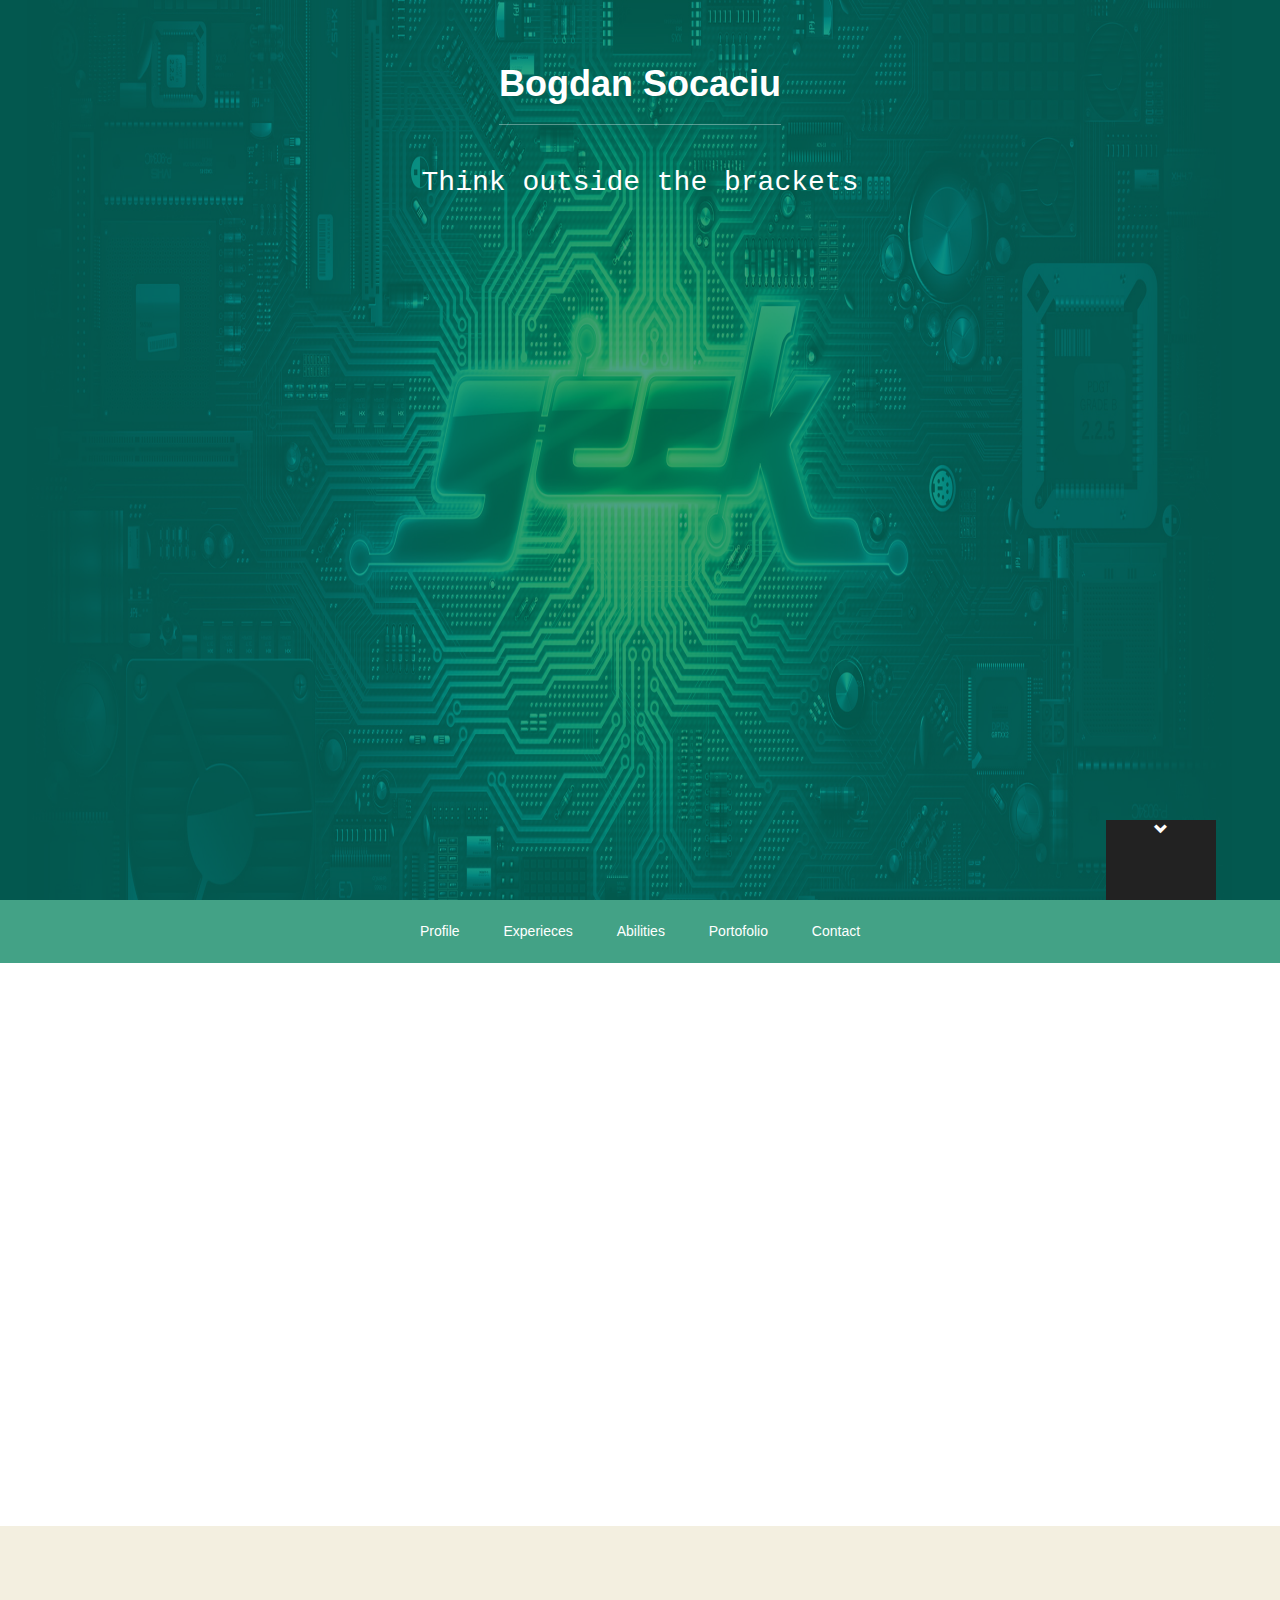
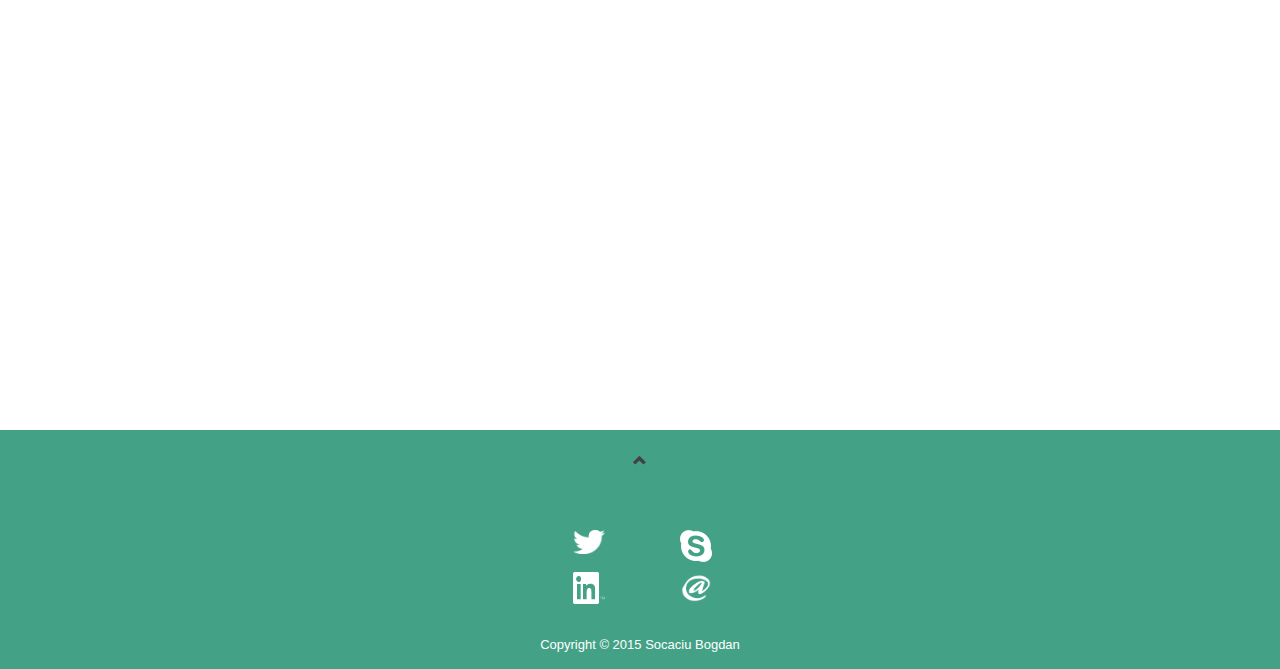
==== commit a9c402d6: "Formatted the page footer, added overview to some experiences" ====
--- a/index.html
+++ b/index.html
@@ -3,9 +3,10 @@
 <head>
     <meta charset="UTF-8">
     <meta name="description" content="Bogdan Socaciu. Proficient programmer">
-    <meta name="keywords" content="Bogdan Socaciu Programming Java Android .NET C# WPF Windows Phone Web JavaScript CSS HTML">
-    <link href="css/style.css" rel="stylesheet" type="text/css" />
-    <link href="css/animate.css" rel="stylesheet" type="text/css" />
+    <meta name="keywords"
+          content="Bogdan Socaciu Programming Java Android .NET C# WPF Windows Phone Web JavaScript CSS HTML">
+    <link href="css/style.css" rel="stylesheet" type="text/css"/>
+    <link href="css/animate.css" rel="stylesheet" type="text/css"/>
     <link rel="icon" type="image/png" href="css/assets/IconPersonalWebsite_noBackground.png">
     <link href="css/bootstrap.css" rel="stylesheet" media="screen"/>
     <title>Bogdan Socaciu</title>
@@ -15,62 +16,79 @@
     <script src="javascript/sticky.nav.bar.js"></script>
 </head>
 <body>
-    <!--HEADER-->
-    <header id="header">
-        <h1>Bogdan Socaciu</h1>
-        <p class="lead_header">Think outside the brackets</p>
-        <a class="scroll-down" href="#nav">
-            <span class="glyphicon glyphicon-chevron-down "></span>
+<!--HEADER-->
+<header id="header">
+    <h1>Bogdan Socaciu</h1>
+
+    <p class="lead_header">Think outside the brackets</p>
+    <a class="scroll-down" href="#nav">
+        <span class="glyphicon glyphicon-chevron-down "></span>
+    </a>
+</header>
+<!--NAVIGATION BAR-->
+<nav id="nav">
+    <ul>
+        <a href="#profile">
+            <li>Profile</li>
         </a>
-    </header>
-    <!--NAVIGATION BAR-->
-    <nav id="nav">
-        <ul>
-            <a href="#profile"><li>Profile</li></a>
-            <a href="#experience"><li>Experieces</li></a>
-            <a href="#abilities"><li>Abilities</li></a>
-            <a href="#portofolio"><li>Portofolio</li></a>
-            <a href="#contact"><li>Contact</li></a>
-        </ul>
-        <div class="handle">Menu</div>
-    </nav>
-    <!--Navigation Bar Transition START-->
-    <script>
-        $('.handle').on('click',function(){
-            $('nav ul').toggleClass('showing');
-        });
-    </script>
-    <!--Navigation Bar Transition START-->
-    <script src="https://ajax.googleapis.com/ajax/libs/jquery/2.1.3/jquery.min.js"></script>
-    <!--Loader START-->
-    <!--
-    <script type="text/javascript">
-        $(window).load(function() {
-            $(".loader").fadeOut("slow");
-        })
-    </script>
-    <div class="loader"></div>
-    -->
-    <!--Loader END-->
-    
-    <!--CONTENT-->
-    <!--PROFILE-->
-    <div class="background-white">
+        <a href="#experience">
+            <li>Experieces</li>
+        </a>
+        <a href="#abilities">
+            <li>Abilities</li>
+        </a>
+        <a href="#portofolio">
+            <li>Portofolio</li>
+        </a>
+        <a href="#contact">
+            <li>Contact</li>
+        </a>
+    </ul>
+    <div class="handle">Menu</div>
+</nav>
+<!--Navigation Bar Transition START-->
+<script>
+    $('.handle').on('click', function () {
+        $('nav ul').toggleClass('showing');
+    });
+</script>
+<!--Navigation Bar Transition START-->
+<script src="https://ajax.googleapis.com/ajax/libs/jquery/2.1.3/jquery.min.js"></script>
+<!--Loader START-->
+<!--
+<script type="text/javascript">
+    $(window).load(function() {
+        $(".loader").fadeOut("slow");
+    })
+</script>
+<div class="loader"></div>
+-->
+<!--Loader END-->
+
+<!--CONTENT-->
+<!--PROFILE-->
+<div class="background-white">
     <div id="profile" class="container">
         <div class="post">
             <h2>Profile</h2>
+
             <p class="lead">Think twice, code once.</p>
             <hr/>
             <div class="row">
                 <div class="col-md-4">
                     <h3>About me</h3>
-                    <p>I'm an experienced programmer with a good knowledge of different programming languages and techniques. I'm also an all-round web developer, who stands for quality and spends time optimizing applications. I also like working in a team, because it can help you learn a lot about different technologies and development practices.</p>
+
+                    <p>I'm an experienced programmer with a good knowledge of different programming languages and
+                        techniques. I'm also an all-round web developer, who stands for quality and spends time
+                        optimizing applications. I also like working in a team, because it can help you learn a lot
+                        about different technologies and development practices.</p>
                 </div>
                 <div class="col-md-4 text-center">
                     <img width="246" height="296" alt="Bogdan Socaciu" src="css/assets/bogdan_socaciu.jpg"/>
                 </div>
                 <div class="col-md-4">
                     <h3>Details</h3>
+
                     <p>
                         <strong>
                             Name :
@@ -91,11 +109,21 @@
                         Cluj-Napoca, Romania
                     </p>
                     <!--TWITTER START-->
-                        <a href="https://twitter.com/BogdanSocaciu" class="twitter-follow-button" data-show-count="false" data-size="large">Follow @BogdanSocaciu</a>
-                        <script>!function(d,s,id){var js,fjs=d.getElementsByTagName(s)[0],p=/^http:/.test(d.location)?'http':'https';if(!d.getElementById(id)){js=d.createElement(s);js.id=id;js.src=p+'://platform.twitter.com/widgets.js';fjs.parentNode.insertBefore(js,fjs);}}(document, 'script', 'twitter-wjs');</script>
+                    <a href="https://twitter.com/BogdanSocaciu" class="twitter-follow-button" data-show-count="false"
+                       data-size="large">Follow @BogdanSocaciu</a>
+                    <script>!function (d, s, id) {
+                        var js, fjs = d.getElementsByTagName(s)[0], p = /^http:/.test(d.location) ? 'http' : 'https';
+                        if (!d.getElementById(id)) {
+                            js = d.createElement(s);
+                            js.id = id;
+                            js.src = p + '://platform.twitter.com/widgets.js';
+                            fjs.parentNode.insertBefore(js, fjs);
+                        }
+                    }(document, 'script', 'twitter-wjs');</script>
                     <!--TWITTER END-->
                     <!--GITHUB START-->
-                    <iframe src="https://ghbtns.com/github-btn.html?user=SCBbestof&type=follow&count=true&size=large" frameborder="0" scrolling="0" width="220px" height="30px"></iframe>
+                    <iframe src="https://ghbtns.com/github-btn.html?user=SCBbestof&type=follow&count=true&size=large"
+                            frameborder="0" scrolling="0" width="220px" height="30px"></iframe>
                     <!--GITHUB END-->
                     <!--BLOG START-->
                     <!--TODO-->
@@ -104,26 +132,30 @@
             </div>
         </div>
     </div>
-    </div>
-    <div class="background-gray">
+</div>
+<div class="background-gray">
     <div id="experience" class="container post">
         <h2>Experience</h2>
+
         <p class="lead">
-            “Proper teaching is recognized with ease. You can know it without fail because it awakens within you that sensation which tells you this is something you have always known.”
+            “Proper teaching is recognized with ease. You can know it without fail because it awakens within you that
+            sensation which tells you this is something you have always known.”
             <br/>
             - Frank Herbert, Dune
         </p>
         <hr/>
         <h3>Education</h3>
+
         <div class="experience_div">
             <div class="experience_div row">
                 <div class="col-md-4">
                     <h4>National High-school of Informatics "Matei Basarab" Rm.Valcea, Romania</h4>
+
                     <p>Sept 2009 - Jun 2013</p>
                 </div>
                 <div class="col-md-8">
                     <p>
-                       <strong>High-school Graduation Diploma (Specialization: Mathematics-Informatics) </strong>
+                        <strong>High-school Graduation Diploma (Specialization: Mathematics-Informatics) </strong>
                         <span>The high-school made me realize that I want to make something more of my computer skills. I participated to a lot of contests (data structures and algorithms, math, application development, system administration) where I was remarked as a talented student.</span>
                     </p>
                 </div>
@@ -133,6 +165,7 @@
                     <h4>
                         Technical University of Cluj-Napoca, Romania
                     </h4>
+
                     <p>
                         Sept 2013 - current
                     </p>
@@ -144,6 +177,7 @@
                             The education is covering almost everything there is to know about computers and engineering. High-level programming (Java , C#) , low-level programming (C , Assembly) , hardware programming (VHDL, the study of digital circuits) , electrical engineering , mathematics (numerical analysis, big data manipulation, system's theory) , databases (object-oriented, MySQL , Oracle) , web technologies (HTML , CSS , JavaScript , PHP) , system administration, networking and so on...
                         </span>
                     </p>
+
                     <p class="experience-details">
                         <span class="location">
                             <span class="glyphicon glyphicon-map-marker"></span>
@@ -161,17 +195,22 @@
         <hr/>
         <!--CERTIFICATES START-->
         <h3>Certificates</h3>
+
         <div class="experience_div">
             <div class="experience_div row">
                 <div class="col-md-4">
                     <h4>Oracle Academy</h4>
+
                     <p>Jun 2013</p>
                 </div>
                 <div class="col-md-8">
                     <p>
-                        <strong>Award of Course Completion (Specialization: Database Design and Programming with SQL) </strong>
-                        <span><a href="https://academy.oracle.com/pages/database_design_course.pdf">Course overview (link)</a>: This course engages students to analyze complex business scenarios and create a data model—a conceptual representation of an organization’s information. Participants implement their database design by creating a physical database using SQL. Basic SQL syntax and the rules for constructing valid SQL statements are reviewed. This course culminates with a project that challenges students to design, implement, and demonstrate a database solution for a business or organization</span>
-                    </p>
+                        <strong>Award of Course Completion (Specialization: Database Design and Programming with
+                            SQL) </strong>
+                        <span><a href="https://academy.oracle.com/pages/database_design_course.pdf">Course overview
+                            (link)</a>: This course engages students to analyze complex business scenarios and create a data model—a conceptual representation of an organization’s information. Participants implement their database design by creating a physical database using SQL. Basic SQL syntax and the rules for constructing valid SQL statements are reviewed. This course culminates with a project that challenges students to design, implement, and demonstrate a database solution for a business or organization</span>
+                    </p>
+
                     <p class="experience-details">
                         <span class="link">
                             <span class="glyphicon glyphicon-link"></span>
@@ -183,6 +222,7 @@
             <div class="experience_div row">
                 <div class="col-md-4">
                     <h4>University of Cambridge</h4>
+
                     <p>
                         2013
                     </p>
@@ -190,8 +230,10 @@
                 <div class="col-md-8">
                     <p>
                         <strong>Cambridge ESOL Level 2 Certificate</strong>
-                        <span>As part of the UK government’s plan to improve levels of English, these certificates are based upon the <a href="http://www.excellencegateway.org.uk/node/1516">Adult ESOL Core Curriculum</a>, and they reflect the use of English in everyday life in the UK.</span>
-                    </p>
+                        <span>As part of the UK government’s plan to improve levels of English, these certificates are based upon the <a
+                                href="http://www.excellencegateway.org.uk/node/1516">Adult ESOL Core Curriculum</a>, and they reflect the use of English in everyday life in the UK.</span>
+                    </p>
+
                     <p class="experience-details">
                         <span class="link">
                             <span class="glyphicon glyphicon-link"></span>
@@ -203,6 +245,7 @@
             <div class="experience_div row">
                 <div class="col-md-4">
                     <h4>CISCO Networking Academy</h4>
+
                     <p>
                         2012
                     </p>
@@ -212,6 +255,7 @@
                         <strong>IT Essentials: PC Hardware and Software</strong>
                         <span>The IT Essentials curriculum provides an introduction to the computer hardware and software skills needed to help meet the growing demand for entry-level information and communication technology (ICT) professionals. The curriculum covers the fundamentals of computer hardware and software as well as advanced concepts such as security, networking, and the responsibilities of an ICT professional.</span>
                     </p>
+
                     <p class="experience-details">
                         <span class="link">
                             <span class="glyphicon glyphicon-link"></span>
@@ -223,6 +267,7 @@
             <div class="experience_div row">
                 <div class="col-md-4">
                     <h4>ECDL Foundation</h4>
+
                     <p>
                         2012
                     </p>
@@ -232,6 +277,7 @@
                         <strong>ECDL Core Cetificate</strong>
                         <span>The ECDL Core Certificate indicates that the holder has passed a theoretical module that assesses basic concepts of Information Technology and six practical modules which evaluates the holder’s competence to use a personal computer and use common computer applications.</span>
                     </p>
+
                     <p class="experience-details">
                         <span class="link">
                             <span class="glyphicon glyphicon-link"></span>
@@ -245,16 +291,19 @@
         <!--CERTIFICATES END-->
         <!--WORK EXPERIENCE START-->
         <h3>Careers</h3>
+
         <div class="experience_div">
             <div class="experience_div row">
                 <div class="col-md-4">
                     <h4>iQuest</h4>
+
                     <p>October 2015 - present</p>
                 </div>
                 <div class="col-md-8">
                     <p>
                         <strong>Junior Software Engineer</strong>
                     </p>
+
                     <p>
                      <span>Skills used:
                         <ul>
@@ -289,12 +338,15 @@
             <div class="experience_div row">
                 <div class="col-md-4">
                     <h4>iQuest</h4>
+
                     <p>July 2015 - August 2015</p>
                 </div>
                 <div class="col-md-8">
                     <p>
                         <strong>Java Solutions Intern</strong>
-                    </p>
+                        <span>Overview: This internship was a very nice experience, being able to work on an exciting new project. Me and my team had to design and implement a module which will intermediate the data transmission between some web crawler repositories and a news site cluster.</span>
+                    </p>
+
                     <p>
                      <span>Skills used:
                         <ul>
@@ -323,7 +375,50 @@
             </div>
             <div class="experience_div row">
                 <div class="col-md-4">
+                    <h4>4box</h4>
+
+                    <p>September 2014 - June 2015</p>
+                </div>
+                <div class="col-md-8">
+                    <p>
+                        <strong>Co-founder & Android Developer</strong>
+                        <span>Overview: In my second undergraduate year I co-founded a start-up company centered on android development which would eventually grow to do web development projects too. The project came to an end when because I became to busy to dedicate fully to the start-up, being a student who also works as a freelancer and started an internship at a multinational software company. I choosed iQuest because I felt like it is a medium that can accelerate my growth and, so far, I was not dissapointed.</span>
+                    </p>
+
+                    <p>
+                     <span>Skills used:
+                        <ul>
+                            <li>Android SDK</li>
+                            <li>Java</li>
+                            <li>Google Services</li>
+                            <li>Parse API</li>
+                            <li>REST</li>
+                            <li>HTML & CSS</li>
+                            <li>Javascript</li>
+                            <li>PHP</li>
+                            <li>Wordpress</li>
+                            <li>Joomla</li>
+                            <li>Laravel</li>
+                            <li>MySQL</li>
+                            <li>MongoDB</li>
+                            <li>Gradle</li>
+                            <li>Git</li>
+                            <li>Waterfall</li>
+                        </ul>
+                    </span>
+                    </p>
+                    <p class="experience-details">
+                        <span class="location">
+                            <span class="glyphicon glyphicon-map-marker"></span>
+                            Cluj-Napoca
+                        </span>
+                    </p>
+                </div>
+            </div>
+            <div class="experience_div row">
+                <div class="col-md-4">
                     <h4>iQuest</h4>
+
                     <p>February 2014 - present</p>
                 </div>
                 <div class="col-md-8">
@@ -331,6 +426,7 @@
                         <strong>Java Solutions Trainee (iQuest University Program)</strong>
                         <span>Overview: The main purpose of this is to offer mentoring to undergraduate students from the first year of their studies until they start their Summer Internship.  The focus of this phase will be on design principles, best practices and technology core elements.</span>
                     </p>
+
                     <p>
                      <span>Skills used:
                         <ul>
@@ -359,102 +455,124 @@
         </div>
         <!--WORK EXPERIENCE END-->
     </div>
-    </div>
-    <div class="background-white">
-        <div id="abilities" class="container post">
-            <h2>Abilities</h2>
-            <p class="lead">
-                "The larger the island of knowledge, the longer the shoreline of wonder."
-                <br/>
-                - Ralph W. Sockman
-            </p>
-            <hr/>
-            <h3>Skills</h3>
-            <div class="row">
-                <div class="col-md-6">
-                    <ul class="no-bullet-points">
-                        <li>
-                            <span class="ability-title">Object Oriented Programming</span>
-                            <span class="ability-score">
-                                <span class="glyphicon glyphicon-star filled"></span>
-                                <span class="glyphicon glyphicon-star filled"></span>
-                                <span class="glyphicon glyphicon-star filled"></span>
-                                <span class="glyphicon glyphicon-star filled"></span>
-                                <span class="glyphicon glyphicon-star filled"></span>
-                            </span>
-                        </li>
-                        <li>
-                            <span class="ability-title">HTML</span>
-                            <span class="ability-score">
-                                <span class="glyphicon glyphicon-star filled"></span>
-                                <span class="glyphicon glyphicon-star filled"></span>
-                                <span class="glyphicon glyphicon-star filled"></span>
-                                <span class="glyphicon glyphicon-star filled"></span>
-                                <span class="glyphicon glyphicon-star filled"></span>
-                            </span>
-                        </li>
-                        <li>
-                            <span class="ability-title">CSS</span>
-                            <span class="ability-score">
-                                <span class="glyphicon glyphicon-star filled"></span>
-                                <span class="glyphicon glyphicon-star filled"></span>
-                                <span class="glyphicon glyphicon-star filled"></span>
-                                <span class="glyphicon glyphicon-star filled"></span>
-                                <span class="glyphicon glyphicon-star filled"></span>
-                            </span>
-                        </li>
-                        <li>
-                            <span class="ability-title">System Security and Administration</span>
-                            <span class="ability-score">
-                                <span class="glyphicon glyphicon-star filled"></span>
-                                <span class="glyphicon glyphicon-star filled"></span>
-                                <span class="glyphicon glyphicon-star filled"></span>
-                                <span class="glyphicon glyphicon-star filled"></span>
-                                <span class="glyphicon glyphicon-star filled"></span>
-                            </span>
-                        </li>
-                        <li>
-                            <span class="ability-title">Java</span>
-                            <span class="ability-score">
-                                <span class="glyphicon glyphicon-star filled"></span>
-                                <span class="glyphicon glyphicon-star filled"></span>
-                                <span class="glyphicon glyphicon-star filled"></span>
-                                <span class="glyphicon glyphicon-star filled"></span>
-                                <span class="glyphicon glyphicon-star filled"></span>
-                            </span>
-                        </li>
-                        <li>
-                            <span class="ability-title">Android</span>
-                            <span class="ability-score">
-                                <span class="glyphicon glyphicon-star filled"></span>
-                                <span class="glyphicon glyphicon-star filled"></span>
-                                <span class="glyphicon glyphicon-star filled"></span>
-                                <span class="glyphicon glyphicon-star filled"></span>
-                                <span class="glyphicon glyphicon-star filled"></span>
-                            </span>
-                        </li>
-                        <li>
-                            <span class="ability-title">Bootstrap Framework</span>
-                            <span class="ability-score">
-                                <span class="glyphicon glyphicon-star filled"></span>
-                                <span class="glyphicon glyphicon-star filled"></span>
-                                <span class="glyphicon glyphicon-star filled"></span>
-                                <span class="glyphicon glyphicon-star filled"></span>
-                                <span class="glyphicon glyphicon-star filled"></span>
-                            </span>
-                        </li>
-                        <li>
-                            <span class="ability-title">MVC Pattern</span>
-                            <span class="ability-score">
-                                <span class="glyphicon glyphicon-star filled"></span>
-                                <span class="glyphicon glyphicon-star filled"></span>
-                                <span class="glyphicon glyphicon-star filled"></span>
-                                <span class="glyphicon glyphicon-star filled"></span>
-                                <span class="glyphicon glyphicon-star filled"></span>
-                            </span>
-                        </li>
-                        <li>
-                            <span class="ability-title">C#</span>
+</div>
+<div class="background-white">
+    <div id="abilities" class="container post">
+        <h2>Abilities</h2>
+
+        <p class="lead">
+            "The larger the island of knowledge, the longer the shoreline of wonder."
+            <br/>
+            - Ralph W. Sockman
+        </p>
+        <hr/>
+        <h3>Skills</h3>
+
+        <div class="row">
+            <div class="col-md-6">
+                <ul class="no-bullet-points">
+                    <li>
+                        <span class="ability-title">Object Oriented Programming</span>
+                            <span class="ability-score">
+                                <span class="glyphicon glyphicon-star filled"></span>
+                                <span class="glyphicon glyphicon-star filled"></span>
+                                <span class="glyphicon glyphicon-star filled"></span>
+                                <span class="glyphicon glyphicon-star filled"></span>
+                                <span class="glyphicon glyphicon-star filled"></span>
+                            </span>
+                    </li>
+                    <li>
+                        <span class="ability-title">HTML</span>
+                            <span class="ability-score">
+                                <span class="glyphicon glyphicon-star filled"></span>
+                                <span class="glyphicon glyphicon-star filled"></span>
+                                <span class="glyphicon glyphicon-star filled"></span>
+                                <span class="glyphicon glyphicon-star filled"></span>
+                                <span class="glyphicon glyphicon-star filled"></span>
+                            </span>
+                    </li>
+                    <li>
+                        <span class="ability-title">CSS</span>
+                            <span class="ability-score">
+                                <span class="glyphicon glyphicon-star filled"></span>
+                                <span class="glyphicon glyphicon-star filled"></span>
+                                <span class="glyphicon glyphicon-star filled"></span>
+                                <span class="glyphicon glyphicon-star filled"></span>
+                                <span class="glyphicon glyphicon-star filled"></span>
+                            </span>
+                    </li>
+                    <li>
+                        <span class="ability-title">System Administration</span>
+                            <span class="ability-score">
+                                <span class="glyphicon glyphicon-star filled"></span>
+                                <span class="glyphicon glyphicon-star filled"></span>
+                                <span class="glyphicon glyphicon-star filled"></span>
+                                <span class="glyphicon glyphicon-star filled"></span>
+                                <span class="glyphicon glyphicon-star filled"></span>
+                            </span>
+                    </li>
+                    <li>
+                        <span class="ability-title">Java</span>
+                            <span class="ability-score">
+                                <span class="glyphicon glyphicon-star filled"></span>
+                                <span class="glyphicon glyphicon-star filled"></span>
+                                <span class="glyphicon glyphicon-star filled"></span>
+                                <span class="glyphicon glyphicon-star filled"></span>
+                                <span class="glyphicon glyphicon-star filled"></span>
+                            </span>
+                    </li>
+                    <li>
+                        <span class="ability-title">Android</span>
+                            <span class="ability-score">
+                                <span class="glyphicon glyphicon-star filled"></span>
+                                <span class="glyphicon glyphicon-star filled"></span>
+                                <span class="glyphicon glyphicon-star filled"></span>
+                                <span class="glyphicon glyphicon-star filled"></span>
+                                <span class="glyphicon glyphicon-star filled"></span>
+                            </span>
+                    </li>
+                    <li>
+                        <span class="ability-title">Bootstrap Framework</span>
+                            <span class="ability-score">
+                                <span class="glyphicon glyphicon-star filled"></span>
+                                <span class="glyphicon glyphicon-star filled"></span>
+                                <span class="glyphicon glyphicon-star filled"></span>
+                                <span class="glyphicon glyphicon-star filled"></span>
+                                <span class="glyphicon glyphicon-star filled"></span>
+                            </span>
+                    </li>
+                    <li>
+                        <span class="ability-title">MVC Pattern</span>
+                            <span class="ability-score">
+                                <span class="glyphicon glyphicon-star filled"></span>
+                                <span class="glyphicon glyphicon-star filled"></span>
+                                <span class="glyphicon glyphicon-star filled"></span>
+                                <span class="glyphicon glyphicon-star filled"></span>
+                                <span class="glyphicon glyphicon-star filled"></span>
+                            </span>
+                    </li>
+                    <li>
+                        <span class="ability-title">REST</span>
+                            <span class="ability-score">
+                                <span class="glyphicon glyphicon-star filled"></span>
+                                <span class="glyphicon glyphicon-star filled"></span>
+                                <span class="glyphicon glyphicon-star filled"></span>
+                                <span class="glyphicon glyphicon-star filled"></span>
+                                <span class="glyphicon glyphicon-star filled"></span>
+                            </span>
+                    </li>
+                    <li>
+                        <span class="ability-title">MongoDB</span>
+                            <span class="ability-score">
+                                <span class="glyphicon glyphicon-star filled"></span>
+                                <span class="glyphicon glyphicon-star filled"></span>
+                                <span class="glyphicon glyphicon-star filled"></span>
+                                <span class="glyphicon glyphicon-star filled"></span>
+                                <span class="glyphicon glyphicon-star filled"></span>
+                            </span>
+                    </li>
+                    <li>
+                        <span class="ability-title">C#</span>
                             <span class="ability-score">
                                 <span class="glyphicon glyphicon-star filled"></span>
                                 <span class="glyphicon glyphicon-star filled"></span>
@@ -462,39 +580,49 @@
                                 <span class="glyphicon glyphicon-star filled"></span>
                                 <span class="glyphicon glyphicon-star"></span>
                             </span>
-                        </li>
-                        <li>
-                            <span class="ability-title">C/C++</span>
-                            <span class="ability-score">
-                                <span class="glyphicon glyphicon-star filled"></span>
-                                <span class="glyphicon glyphicon-star filled"></span>
-                                <span class="glyphicon glyphicon-star filled"></span>
-                                <span class="glyphicon glyphicon-star filled"></span>
-                                <span class="glyphicon glyphicon-star "></span>
-                            </span>
-                        </li>
-                        <li>
-                            <span class="ability-title">Scrum</span>
-                            <span class="ability-score">
-                                <span class="glyphicon glyphicon-star filled"></span>
-                                <span class="glyphicon glyphicon-star filled"></span>
-                                <span class="glyphicon glyphicon-star filled"></span>
-                                <span class="glyphicon glyphicon-star filled"></span>
-                                <span class="glyphicon glyphicon-star "></span>
-                            </span>
-                        </li>
-                        <li>
-                            <span class="ability-title">Kanban</span>
-                            <span class="ability-score">
-                                <span class="glyphicon glyphicon-star filled"></span>
-                                <span class="glyphicon glyphicon-star filled"></span>
-                                <span class="glyphicon glyphicon-star filled"></span>
-                                <span class="glyphicon glyphicon-star filled"></span>
-                                <span class="glyphicon glyphicon-star "></span>
-                            </span>
-                        </li>
-                        <li>
-                            <span class="ability-title">Wordpress</span>
+                    </li>
+                    <li>
+                        <span class="ability-title">C/C++</span>
+                            <span class="ability-score">
+                                <span class="glyphicon glyphicon-star filled"></span>
+                                <span class="glyphicon glyphicon-star filled"></span>
+                                <span class="glyphicon glyphicon-star filled"></span>
+                                <span class="glyphicon glyphicon-star filled"></span>
+                                <span class="glyphicon glyphicon-star "></span>
+                            </span>
+                    </li>
+                    <li>
+                        <span class="ability-title">Scrum</span>
+                            <span class="ability-score">
+                                <span class="glyphicon glyphicon-star filled"></span>
+                                <span class="glyphicon glyphicon-star filled"></span>
+                                <span class="glyphicon glyphicon-star filled"></span>
+                                <span class="glyphicon glyphicon-star filled"></span>
+                                <span class="glyphicon glyphicon-star "></span>
+                            </span>
+                    </li>
+                    <li>
+                        <span class="ability-title">Kanban</span>
+                            <span class="ability-score">
+                                <span class="glyphicon glyphicon-star filled"></span>
+                                <span class="glyphicon glyphicon-star filled"></span>
+                                <span class="glyphicon glyphicon-star filled"></span>
+                                <span class="glyphicon glyphicon-star filled"></span>
+                                <span class="glyphicon glyphicon-star "></span>
+                            </span>
+                    </li>
+                    <li>
+                        <span class="ability-title">Waterfall</span>
+                            <span class="ability-score">
+                                <span class="glyphicon glyphicon-star filled"></span>
+                                <span class="glyphicon glyphicon-star filled"></span>
+                                <span class="glyphicon glyphicon-star filled"></span>
+                                <span class="glyphicon glyphicon-star filled"></span>
+                                <span class="glyphicon glyphicon-star "></span>
+                            </span>
+                    </li>
+                    <li>
+                        <span class="ability-title">Wordpress</span>
                             <span class="ability-score">
                                 <span class="glyphicon glyphicon-star filled"></span>
                                 <span class="glyphicon glyphicon-star filled"></span>
@@ -502,9 +630,9 @@
                                 <span class="glyphicon glyphicon-star filled"></span>
                                 <span class="glyphicon glyphicon-star"></span>
                             </span>
-                        </li>
-                        <li>
-                            <span class="ability-title">Windows Phone</span>
+                    </li>
+                    <li>
+                        <span class="ability-title">Windows Phone</span>
                             <span class="ability-score">
                                 <span class="glyphicon glyphicon-star filled"></span>
                                 <span class="glyphicon glyphicon-star filled"></span>
@@ -512,9 +640,9 @@
                                 <span class="glyphicon glyphicon-star filled"></span>
                                 <span class="glyphicon glyphicon-star"></span>
                             </span>
-                        </li>
-                        <li>
-                            <span class="ability-title">Python</span>
+                    </li>
+                    <li>
+                        <span class="ability-title">Python</span>
                             <span class="ability-score">
                                 <span class="glyphicon glyphicon-star filled"></span>
                                 <span class="glyphicon glyphicon-star filled"></span>
@@ -522,53 +650,43 @@
                                 <span class="glyphicon glyphicon-star filled"></span>
                                 <span class="glyphicon glyphicon-star"></span>
                             </span>
-                        </li>
-                        <li>
-                            <span class="ability-title">Gradle</span>
-                            <span class="ability-score">
-                                <span class="glyphicon glyphicon-star filled"></span>
-                                <span class="glyphicon glyphicon-star filled"></span>
-                                <span class="glyphicon glyphicon-star filled"></span>
-                                <span class="glyphicon glyphicon-star filled"></span>
-                                <span class="glyphicon glyphicon-star "></span>
-                            </span>
-                        </li>
-                        <li>
-                            <span class="ability-title">Numerical Analysis</span>
-                            <span class="ability-score">
-                                <span class="glyphicon glyphicon-star filled"></span>
-                                <span class="glyphicon glyphicon-star filled"></span>
-                                <span class="glyphicon glyphicon-star filled"></span>
-                                <span class="glyphicon glyphicon-star filled"></span>
-                                <span class="glyphicon glyphicon-star "></span>
-                            </span>
-                        </li>
-                        <li>
-                            <span class="ability-title">Containerization (Docker)</span>
-                            <span class="ability-score">
-                                <span class="glyphicon glyphicon-star filled"></span>
-                                <span class="glyphicon glyphicon-star filled"></span>
-                                <span class="glyphicon glyphicon-star filled"></span>
-                                <span class="glyphicon glyphicon-star filled"></span>
-                                <span class="glyphicon glyphicon-star "></span>
-                            </span>
-                        </li>
-                        <li>
-                            <span class="ability-title">Database Administration</span>
-                            <span class="ability-score">
-                                <span class="glyphicon glyphicon-star filled"></span>
-                                <span class="glyphicon glyphicon-star filled"></span>
-                                <span class="glyphicon glyphicon-star filled"></span>
-                                <span class="glyphicon glyphicon-star filled"></span>
-                                <span class="glyphicon glyphicon-star "></span>
-                            </span>
-                        </li>
-                    </ul>
-                </div>
-                <div class="col-md-6">
-                    <ul class="no-bullet-points">
-                        <li>
-                            <span class="ability-title">REST</span>
+                    </li>
+                    <li>
+                        <span class="ability-title">Gradle</span>
+                            <span class="ability-score">
+                                <span class="glyphicon glyphicon-star filled"></span>
+                                <span class="glyphicon glyphicon-star filled"></span>
+                                <span class="glyphicon glyphicon-star filled"></span>
+                                <span class="glyphicon glyphicon-star filled"></span>
+                                <span class="glyphicon glyphicon-star "></span>
+                            </span>
+                    </li>
+                </ul>
+            </div>
+            <div class="col-md-6">
+                <ul class="no-bullet-points">
+                    <li>
+                        <span class="ability-title">Containerization (Docker)</span>
+                            <span class="ability-score">
+                                <span class="glyphicon glyphicon-star filled"></span>
+                                <span class="glyphicon glyphicon-star filled"></span>
+                                <span class="glyphicon glyphicon-star filled"></span>
+                                <span class="glyphicon glyphicon-star filled"></span>
+                                <span class="glyphicon glyphicon-star "></span>
+                            </span>
+                    </li>
+                    <li>
+                        <span class="ability-title">Database Administration</span>
+                            <span class="ability-score">
+                                <span class="glyphicon glyphicon-star filled"></span>
+                                <span class="glyphicon glyphicon-star filled"></span>
+                                <span class="glyphicon glyphicon-star filled"></span>
+                                <span class="glyphicon glyphicon-star filled"></span>
+                                <span class="glyphicon glyphicon-star "></span>
+                            </span>
+                    </li>
+                    <li>
+                        <span class="ability-title">Javascript</span>
                             <span class="ability-score">
                                 <span class="glyphicon glyphicon-star filled"></span>
                                 <span class="glyphicon glyphicon-star filled"></span>
@@ -576,9 +694,9 @@
                                 <span class="glyphicon glyphicon-star filled"></span>
                                 <span class="glyphicon glyphicon-star"></span>
                             </span>
-                        </li>
-                        <li>
-                            <span class="ability-title">Javascript</span>
+                    </li>
+                    <li>
+                        <span class="ability-title">Spring</span>
                             <span class="ability-score">
                                 <span class="glyphicon glyphicon-star filled"></span>
                                 <span class="glyphicon glyphicon-star filled"></span>
@@ -586,29 +704,19 @@
                                 <span class="glyphicon glyphicon-star filled"></span>
                                 <span class="glyphicon glyphicon-star"></span>
                             </span>
-                        </li>
-                        <li>
-                            <span class="ability-title">Spring</span>
-                            <span class="ability-score">
-                                <span class="glyphicon glyphicon-star filled"></span>
-                                <span class="glyphicon glyphicon-star filled"></span>
-                                <span class="glyphicon glyphicon-star filled"></span>
-                                <span class="glyphicon glyphicon-star filled"></span>
-                                <span class="glyphicon glyphicon-star"></span>
-                            </span>
-                        </li>
-                        <li>
-                            <span class="ability-title">AngularJS</span>
-                            <span class="ability-score">
-                                <span class="glyphicon glyphicon-star filled"></span>
-                                <span class="glyphicon glyphicon-star filled"></span>
-                                <span class="glyphicon glyphicon-star filled"></span>
-                                <span class="glyphicon glyphicon-star filled"></span>
-                                <span class="glyphicon glyphicon-star "></span>
-                            </span>
-                        </li>
-                        <li>
-                            <span class="ability-title">jQuery</span>
+                    </li>
+                    <li>
+                        <span class="ability-title">AngularJS</span>
+                            <span class="ability-score">
+                                <span class="glyphicon glyphicon-star filled"></span>
+                                <span class="glyphicon glyphicon-star filled"></span>
+                                <span class="glyphicon glyphicon-star filled"></span>
+                                <span class="glyphicon glyphicon-star filled"></span>
+                                <span class="glyphicon glyphicon-star "></span>
+                            </span>
+                    </li>
+                    <li>
+                        <span class="ability-title">jQuery</span>
                             <span class="ability-score">
                                 <span class="glyphicon glyphicon-star filled"></span>
                                 <span class="glyphicon glyphicon-star filled"></span>
@@ -616,9 +724,9 @@
                                 <span class="glyphicon glyphicon-star"></span>
                                 <span class="glyphicon glyphicon-star"></span>
                             </span>
-                        </li>
-                        <li>
-                            <span class="ability-title">Hibernate</span>
+                    </li>
+                    <li>
+                        <span class="ability-title">Hibernate</span>
                             <span class="ability-score">
                                 <span class="glyphicon glyphicon-star filled"></span>
                                 <span class="glyphicon glyphicon-star filled"></span>
@@ -626,69 +734,69 @@
                                 <span class="glyphicon glyphicon-star "></span>
                                 <span class="glyphicon glyphicon-star"></span>
                             </span>
-                        </li>
-                        <li>
-                            <span class="ability-title">PHP</span>
-                            <span class="ability-score">
-                                <span class="glyphicon glyphicon-star filled"></span>
-                                <span class="glyphicon glyphicon-star filled"></span>
-                                <span class="glyphicon glyphicon-star filled"></span>
-                                <span class="glyphicon glyphicon-star "></span>
-                                <span class="glyphicon glyphicon-star "></span>
-                            </span>
-                        </li>
-                        <li>
-                            <span class="ability-title">Joomla</span>
-                            <span class="ability-score">
-                                <span class="glyphicon glyphicon-star filled"></span>
-                                <span class="glyphicon glyphicon-star filled"></span>
-                                <span class="glyphicon glyphicon-star filled"></span>
-                                <span class="glyphicon glyphicon-star "></span>
-                                <span class="glyphicon glyphicon-star "></span>
-                            </span>
-                        </li>
-                        <li>
-                            <span class="ability-title">Laravel</span>
-                            <span class="ability-score">
-                                <span class="glyphicon glyphicon-star filled"></span>
-                                <span class="glyphicon glyphicon-star filled"></span>
-                                <span class="glyphicon glyphicon-star filled"></span>
-                                <span class="glyphicon glyphicon-star "></span>
-                                <span class="glyphicon glyphicon-star "></span>
-                            </span>
-                        </li>
-                        <li>
-                            <span class="ability-title">PHPBB3</span>
-                            <span class="ability-score">
-                                <span class="glyphicon glyphicon-star filled"></span>
-                                <span class="glyphicon glyphicon-star filled"></span>
-                                <span class="glyphicon glyphicon-star filled"></span>
-                                <span class="glyphicon glyphicon-star "></span>
-                                <span class="glyphicon glyphicon-star "></span>
-                            </span>
-                        </li>
-                        <li>
-                            <span class="ability-title">TrinityCore Framework</span>
-                            <span class="ability-score">
-                                <span class="glyphicon glyphicon-star filled"></span>
-                                <span class="glyphicon glyphicon-star filled"></span>
-                                <span class="glyphicon glyphicon-star filled"></span>
-                                <span class="glyphicon glyphicon-star "></span>
-                                <span class="glyphicon glyphicon-star "></span>
-                            </span>
-                        </li>
-                        <li>
-                            <span class="ability-title">Ruby</span>
-                            <span class="ability-score">
-                                <span class="glyphicon glyphicon-star filled"></span>
-                                <span class="glyphicon glyphicon-star filled"></span>
-                                <span class="glyphicon glyphicon-star "></span>
-                                <span class="glyphicon glyphicon-star "></span>
-                                <span class="glyphicon glyphicon-star "></span>
-                            </span>
-                        </li>
-                        <li>
-                            <span class="ability-title">JBoss</span>
+                    </li>
+                    <li>
+                        <span class="ability-title">PHP</span>
+                            <span class="ability-score">
+                                <span class="glyphicon glyphicon-star filled"></span>
+                                <span class="glyphicon glyphicon-star filled"></span>
+                                <span class="glyphicon glyphicon-star filled"></span>
+                                <span class="glyphicon glyphicon-star "></span>
+                                <span class="glyphicon glyphicon-star "></span>
+                            </span>
+                    </li>
+                    <li>
+                        <span class="ability-title">Joomla</span>
+                            <span class="ability-score">
+                                <span class="glyphicon glyphicon-star filled"></span>
+                                <span class="glyphicon glyphicon-star filled"></span>
+                                <span class="glyphicon glyphicon-star filled"></span>
+                                <span class="glyphicon glyphicon-star "></span>
+                                <span class="glyphicon glyphicon-star "></span>
+                            </span>
+                    </li>
+                    <li>
+                        <span class="ability-title">Laravel</span>
+                            <span class="ability-score">
+                                <span class="glyphicon glyphicon-star filled"></span>
+                                <span class="glyphicon glyphicon-star filled"></span>
+                                <span class="glyphicon glyphicon-star filled"></span>
+                                <span class="glyphicon glyphicon-star "></span>
+                                <span class="glyphicon glyphicon-star "></span>
+                            </span>
+                    </li>
+                    <li>
+                        <span class="ability-title">PHPBB3</span>
+                            <span class="ability-score">
+                                <span class="glyphicon glyphicon-star filled"></span>
+                                <span class="glyphicon glyphicon-star filled"></span>
+                                <span class="glyphicon glyphicon-star filled"></span>
+                                <span class="glyphicon glyphicon-star "></span>
+                                <span class="glyphicon glyphicon-star "></span>
+                            </span>
+                    </li>
+                    <li>
+                        <span class="ability-title">TrinityCore Framework</span>
+                            <span class="ability-score">
+                                <span class="glyphicon glyphicon-star filled"></span>
+                                <span class="glyphicon glyphicon-star filled"></span>
+                                <span class="glyphicon glyphicon-star filled"></span>
+                                <span class="glyphicon glyphicon-star "></span>
+                                <span class="glyphicon glyphicon-star "></span>
+                            </span>
+                    </li>
+                    <li>
+                        <span class="ability-title">Ruby</span>
+                            <span class="ability-score">
+                                <span class="glyphicon glyphicon-star filled"></span>
+                                <span class="glyphicon glyphicon-star filled"></span>
+                                <span class="glyphicon glyphicon-star "></span>
+                                <span class="glyphicon glyphicon-star "></span>
+                                <span class="glyphicon glyphicon-star "></span>
+                            </span>
+                    </li>
+                    <li>
+                        <span class="ability-title">JBoss</span>
                             <span class="ability-score">
                                 <span class="glyphicon glyphicon-star filled"></span>
                                 <span class="glyphicon glyphicon-star filled"></span>
@@ -696,9 +804,9 @@
                                 <span class="glyphicon glyphicon-star "></span>
                                 <span class="glyphicon glyphicon-star"></span>
                             </span>
-                        </li>
-                        <li>
-                            <span class="ability-title">Hazelcast</span>
+                    </li>
+                    <li>
+                        <span class="ability-title">Hazelcast</span>
                             <span class="ability-score">
                                 <span class="glyphicon glyphicon-star filled"></span>
                                 <span class="glyphicon glyphicon-star filled"></span>
@@ -706,334 +814,335 @@
                                 <span class="glyphicon glyphicon-star "></span>
                                 <span class="glyphicon glyphicon-star"></span>
                             </span>
-                        </li>
-                        <li>
-                            <span class="ability-title">MATLAB</span>
-                            <span class="ability-score">
-                                <span class="glyphicon glyphicon-star filled"></span>
-                                <span class="glyphicon glyphicon-star filled"></span>
-                                <span class="glyphicon glyphicon-star "></span>
-                                <span class="glyphicon glyphicon-star "></span>
-                                <span class="glyphicon glyphicon-star "></span>
-                            </span>
-                        </li>
-                        <li>
-                            <span class="ability-title">Big Data</span>
-                            <span class="ability-score">
-                                <span class="glyphicon glyphicon-star filled"></span>
-                                <span class="glyphicon glyphicon-star filled"></span>
-                                <span class="glyphicon glyphicon-star "></span>
-                                <span class="glyphicon glyphicon-star "></span>
-                                <span class="glyphicon glyphicon-star "></span>
-                            </span>
-                        </li>
-                        <li>
-                            <span class="ability-title">VHDL</span>
-                            <span class="ability-score">
-                                <span class="glyphicon glyphicon-star filled"></span>
-                                <span class="glyphicon glyphicon-star filled"></span>
-                                <span class="glyphicon glyphicon-star "></span>
-                                <span class="glyphicon glyphicon-star "></span>
-                                <span class="glyphicon glyphicon-star "></span>
-                            </span>
-                        </li>
-                        <li>
-                            <span class="ability-title">Reverse Engineering</span>
-                            <span class="ability-score">
-                                <span class="glyphicon glyphicon-star filled"></span>
-                                <span class="glyphicon glyphicon-star filled"></span>
-                                <span class="glyphicon glyphicon-star "></span>
-                                <span class="glyphicon glyphicon-star "></span>
-                                <span class="glyphicon glyphicon-star "></span>
-                            </span>
-                        </li>
-                        <li>
-                            <span class="ability-title">Cloud Computing (OpenNebula)</span>
-                            <span class="ability-score">
-                                <span class="glyphicon glyphicon-star filled"></span>
-                                <span class="glyphicon glyphicon-star "></span>
-                                <span class="glyphicon glyphicon-star "></span>
-                                <span class="glyphicon glyphicon-star "></span>
-                                <span class="glyphicon glyphicon-star "></span>
-                            </span>
-                        </li>
-                    </ul>
-                </div>
-            </div>
-            <hr/>
-            <h3>Applications</h3>
-            <div class="row">
-                <div class="col-md-6">
-                    <ul class="no-bullet-points">
-                        <li>
-                            <span class="ability-title">Windows</span>
-                            <span class="ability-score">
-                                <span class="glyphicon glyphicon-star filled"></span>
-                                <span class="glyphicon glyphicon-star filled"></span>
-                                <span class="glyphicon glyphicon-star filled"></span>
-                                <span class="glyphicon glyphicon-star filled"></span>
-                                <span class="glyphicon glyphicon-star filled"></span>
-                            </span>
-                        </li>
-                        <li>
-                            <span class="ability-title">Linux</span>
-                            <span class="ability-score">
-                                <span class="glyphicon glyphicon-star filled"></span>
-                                <span class="glyphicon glyphicon-star filled"></span>
-                                <span class="glyphicon glyphicon-star filled"></span>
-                                <span class="glyphicon glyphicon-star filled"></span>
-                                <span class="glyphicon glyphicon-star filled"></span>
-                            </span>
-                        </li>
-                        <li>
-                            <span class="ability-title">Android-Studio</span>
-                            <span class="ability-score">
-                                <span class="glyphicon glyphicon-star filled"></span>
-                                <span class="glyphicon glyphicon-star filled"></span>
-                                <span class="glyphicon glyphicon-star filled"></span>
-                                <span class="glyphicon glyphicon-star filled"></span>
-                                <span class="glyphicon glyphicon-star filled"></span>
-                            </span>
-                        </li>
-                        <li>
-                            <span class="ability-title">Eclipse</span>
-                            <span class="ability-score">
-                                <span class="glyphicon glyphicon-star filled"></span>
-                                <span class="glyphicon glyphicon-star filled"></span>
-                                <span class="glyphicon glyphicon-star filled"></span>
-                                <span class="glyphicon glyphicon-star filled"></span>
-                                <span class="glyphicon glyphicon-star filled"></span>
-                            </span>
-                        </li>
-                        <li>
-                            <span class="ability-title">IntelliJ IDEA</span>
-                            <span class="ability-score">
-                                <span class="glyphicon glyphicon-star filled"></span>
-                                <span class="glyphicon glyphicon-star filled"></span>
-                                <span class="glyphicon glyphicon-star filled"></span>
-                                <span class="glyphicon glyphicon-star filled"></span>
-                                <span class="glyphicon glyphicon-star filled"></span>
-                            </span>
-                        </li>
-                        <li>
-                            <span class="ability-title">Git</span>
-                            <span class="ability-score">
-                                <span class="glyphicon glyphicon-star filled"></span>
-                                <span class="glyphicon glyphicon-star filled"></span>
-                                <span class="glyphicon glyphicon-star filled"></span>
-                                <span class="glyphicon glyphicon-star filled"></span>
-                                <span class="glyphicon glyphicon-star filled"></span>
-                            </span>
-                        </li>   
-                        <li>
-                            <span class="ability-title">Microsoft Office</span>
-                            <span class="ability-score">
-                                <span class="glyphicon glyphicon-star filled"></span>
-                                <span class="glyphicon glyphicon-star filled"></span>
-                                <span class="glyphicon glyphicon-star filled"></span>
-                                <span class="glyphicon glyphicon-star filled"></span>
-                                <span class="glyphicon glyphicon-star filled"></span>
-                            </span>
-                        </li>
-                        <li>
-                            <span class="ability-title">Tortoise SVN</span>
-                            <span class="ability-score">
-                                <span class="glyphicon glyphicon-star filled"></span>
-                                <span class="glyphicon glyphicon-star filled"></span>
-                                <span class="glyphicon glyphicon-star filled"></span>
-                                <span class="glyphicon glyphicon-star filled"></span>
-                                <span class="glyphicon glyphicon-star filled"></span>
-                            </span>
-                        </li>
-                        <li>
-                            <span class="ability-title">Filezilla</span>
-                            <span class="ability-score">
-                                <span class="glyphicon glyphicon-star filled"></span>
-                                <span class="glyphicon glyphicon-star filled"></span>
-                                <span class="glyphicon glyphicon-star filled"></span>
-                                <span class="glyphicon glyphicon-star filled"></span>
-                                <span class="glyphicon glyphicon-star "></span>
-                            </span>
-                        </li>
-                    </ul>
-                    </div>
-                <div class="col-md-6">
-                    <ul class="no-bullet-points">
-                        <li>
-                            <span class="ability-title">Notepad++</span>
-                            <span class="ability-score">
-                                <span class="glyphicon glyphicon-star filled"></span>
-                                <span class="glyphicon glyphicon-star filled"></span>
-                                <span class="glyphicon glyphicon-star filled"></span>
-                                <span class="glyphicon glyphicon-star filled"></span>
-                                <span class="glyphicon glyphicon-star "></span>
-                            </span>
-                        </li>
-                        <li>
-                            <span class="ability-title">Visual Studio</span>
-                            <span class="ability-score">
-                                <span class="glyphicon glyphicon-star filled"></span>
-                                <span class="glyphicon glyphicon-star filled"></span>
-                                <span class="glyphicon glyphicon-star filled"></span>
-                                <span class="glyphicon glyphicon-star filled"></span>
-                                <span class="glyphicon glyphicon-star "></span>
-                            </span>
-                        </li>
-                        <li>
-                            <span class="ability-title">Apache Tomcat</span>
-                            <span class="ability-score">
-                                <span class="glyphicon glyphicon-star filled"></span>
-                                <span class="glyphicon glyphicon-star filled"></span>
-                                <span class="glyphicon glyphicon-star filled"></span>
-                                <span class="glyphicon glyphicon-star filled"></span>
-                                <span class="glyphicon glyphicon-star "></span>
-                            </span>
-                        </li>
-                        <li>
-                            <span class="ability-title">ISE Design Suite</span>
-                            <span class="ability-score">
-                                <span class="glyphicon glyphicon-star filled"></span>
-                                <span class="glyphicon glyphicon-star filled"></span>
-                                <span class="glyphicon glyphicon-star filled"></span>
-                                <span class="glyphicon glyphicon-star "></span>
-                                <span class="glyphicon glyphicon-star "></span>
-                            </span>
-                        </li>
-                        <li>
-                            <span class="ability-title">Adobe Photoshop</span>
-                            <span class="ability-score">
-                                <span class="glyphicon glyphicon-star filled"></span>
-                                <span class="glyphicon glyphicon-star filled"></span>
-                                <span class="glyphicon glyphicon-star "></span>
-                                <span class="glyphicon glyphicon-star "></span>
-                                <span class="glyphicon glyphicon-star "></span>
-                            </span>
-                        </li>
-                        <li>
-                            <span class="ability-title">Sublime Text</span>
-                            <span class="ability-score">
-                                <span class="glyphicon glyphicon-star filled"></span>
-                                <span class="glyphicon glyphicon-star filled"></span>
-                                <span class="glyphicon glyphicon-star "></span>
-                                <span class="glyphicon glyphicon-star "></span>
-                                <span class="glyphicon glyphicon-star "></span>
-                            </span>
-                        </li>
-                        <li>
-                            <span class="ability-title">IDA Pro</span>
-                            <span class="ability-score">
-                                <span class="glyphicon glyphicon-star filled"></span>
-                                <span class="glyphicon glyphicon-star filled"></span>
-                                <span class="glyphicon glyphicon-star "></span>
-                                <span class="glyphicon glyphicon-star "></span>
-                                <span class="glyphicon glyphicon-star "></span>
-                            </span>
-                        </li>
-                        <li>
-                            <span class="ability-title">OllyDebugger</span>
-                            <span class="ability-score">
-                                <span class="glyphicon glyphicon-star filled"></span>
-                                <span class="glyphicon glyphicon-star filled"></span>
-                                <span class="glyphicon glyphicon-star "></span>
-                                <span class="glyphicon glyphicon-star "></span>
-                                <span class="glyphicon glyphicon-star "></span>
-                            </span>
-                        </li>
-                    </ul>
-                </div>
-            </div>
-            <hr/>
-            <h3>Languages</h3>
-            <div class="row">
-                <div class="col-md-6">
-                    <ul class="no-bullet-points">
-                        <li>
-                            <span class="ability-title">Romanian</span>
-                            <span class="ability-score">
-                                <span class="glyphicon glyphicon-star filled"></span>
-                                <span class="glyphicon glyphicon-star filled"></span>
-                                <span class="glyphicon glyphicon-star filled"></span>
-                                <span class="glyphicon glyphicon-star filled"></span>
-                                <span class="glyphicon glyphicon-star filled"></span>
-                            </span>
-                        </li>
-                        <li>
-                            <span class="ability-title">English</span>
-                            <span class="ability-score">
-                                <span class="glyphicon glyphicon-star filled"></span>
-                                <span class="glyphicon glyphicon-star filled"></span>
-                                <span class="glyphicon glyphicon-star filled"></span>
-                                <span class="glyphicon glyphicon-star filled"></span>
-                                <span class="glyphicon glyphicon-star filled"></span>
-                            </span>
-                        </li>
-                    </ul>
-                </div>
-                <div class="col-md-6">
-                    <ul class="no-bullet-points">
-                        <li>
-                            <span class="ability-title">French</span>
-                            <span class="ability-score">
-                                <span class="glyphicon glyphicon-star filled"></span>
-                                <span class="glyphicon glyphicon-star filled"></span>
-                                <span class="glyphicon glyphicon-star "></span>
-                                <span class="glyphicon glyphicon-star "></span>
-                                <span class="glyphicon glyphicon-star "></span>
-                            </span>
-                        </li>
-                    </ul>
-                </div>
+                    </li>
+                    <li>
+                        <span class="ability-title">Big Data</span>
+                            <span class="ability-score">
+                                <span class="glyphicon glyphicon-star filled"></span>
+                                <span class="glyphicon glyphicon-star filled"></span>
+                                <span class="glyphicon glyphicon-star "></span>
+                                <span class="glyphicon glyphicon-star "></span>
+                                <span class="glyphicon glyphicon-star "></span>
+                            </span>
+                    </li>
+                    <li>
+                        <span class="ability-title">Malware Reverse Engineering</span>
+                            <span class="ability-score">
+                                <span class="glyphicon glyphicon-star filled"></span>
+                                <span class="glyphicon glyphicon-star filled"></span>
+                                <span class="glyphicon glyphicon-star "></span>
+                                <span class="glyphicon glyphicon-star "></span>
+                                <span class="glyphicon glyphicon-star "></span>
+                            </span>
+                    </li>
+                    <li>
+                        <span class="ability-title">Cloud Computing (OpenNebula)</span>
+                            <span class="ability-score">
+                                <span class="glyphicon glyphicon-star filled"></span>
+                                <span class="glyphicon glyphicon-star "></span>
+                                <span class="glyphicon glyphicon-star "></span>
+                                <span class="glyphicon glyphicon-star "></span>
+                                <span class="glyphicon glyphicon-star "></span>
+                            </span>
+                    </li>
+                </ul>
+            </div>
+        </div>
+        <hr/>
+        <h3>Applications</h3>
+
+        <div class="row">
+            <div class="col-md-6">
+                <ul class="no-bullet-points">
+                    <li>
+                        <span class="ability-title">Windows</span>
+                            <span class="ability-score">
+                                <span class="glyphicon glyphicon-star filled"></span>
+                                <span class="glyphicon glyphicon-star filled"></span>
+                                <span class="glyphicon glyphicon-star filled"></span>
+                                <span class="glyphicon glyphicon-star filled"></span>
+                                <span class="glyphicon glyphicon-star filled"></span>
+                            </span>
+                    </li>
+                    <li>
+                        <span class="ability-title">Linux</span>
+                            <span class="ability-score">
+                                <span class="glyphicon glyphicon-star filled"></span>
+                                <span class="glyphicon glyphicon-star filled"></span>
+                                <span class="glyphicon glyphicon-star filled"></span>
+                                <span class="glyphicon glyphicon-star filled"></span>
+                                <span class="glyphicon glyphicon-star filled"></span>
+                            </span>
+                    </li>
+                    <li>
+                        <span class="ability-title">Android-Studio</span>
+                            <span class="ability-score">
+                                <span class="glyphicon glyphicon-star filled"></span>
+                                <span class="glyphicon glyphicon-star filled"></span>
+                                <span class="glyphicon glyphicon-star filled"></span>
+                                <span class="glyphicon glyphicon-star filled"></span>
+                                <span class="glyphicon glyphicon-star filled"></span>
+                            </span>
+                    </li>
+                    <li>
+                        <span class="ability-title">Eclipse</span>
+                            <span class="ability-score">
+                                <span class="glyphicon glyphicon-star filled"></span>
+                                <span class="glyphicon glyphicon-star filled"></span>
+                                <span class="glyphicon glyphicon-star filled"></span>
+                                <span class="glyphicon glyphicon-star filled"></span>
+                                <span class="glyphicon glyphicon-star filled"></span>
+                            </span>
+                    </li>
+                    <li>
+                        <span class="ability-title">IntelliJ IDEA</span>
+                            <span class="ability-score">
+                                <span class="glyphicon glyphicon-star filled"></span>
+                                <span class="glyphicon glyphicon-star filled"></span>
+                                <span class="glyphicon glyphicon-star filled"></span>
+                                <span class="glyphicon glyphicon-star filled"></span>
+                                <span class="glyphicon glyphicon-star filled"></span>
+                            </span>
+                    </li>
+                    <li>
+                        <span class="ability-title">Git</span>
+                            <span class="ability-score">
+                                <span class="glyphicon glyphicon-star filled"></span>
+                                <span class="glyphicon glyphicon-star filled"></span>
+                                <span class="glyphicon glyphicon-star filled"></span>
+                                <span class="glyphicon glyphicon-star filled"></span>
+                                <span class="glyphicon glyphicon-star filled"></span>
+                            </span>
+                    </li>
+                    <li>
+                        <span class="ability-title">Microsoft Office</span>
+                            <span class="ability-score">
+                                <span class="glyphicon glyphicon-star filled"></span>
+                                <span class="glyphicon glyphicon-star filled"></span>
+                                <span class="glyphicon glyphicon-star filled"></span>
+                                <span class="glyphicon glyphicon-star filled"></span>
+                                <span class="glyphicon glyphicon-star filled"></span>
+                            </span>
+                    </li>
+                    <li>
+                        <span class="ability-title">Subversion</span>
+                            <span class="ability-score">
+                                <span class="glyphicon glyphicon-star filled"></span>
+                                <span class="glyphicon glyphicon-star filled"></span>
+                                <span class="glyphicon glyphicon-star filled"></span>
+                                <span class="glyphicon glyphicon-star filled"></span>
+                                <span class="glyphicon glyphicon-star filled"></span>
+                            </span>
+                    </li>
+                    <li>
+                        <span class="ability-title">Filezilla</span>
+                            <span class="ability-score">
+                                <span class="glyphicon glyphicon-star filled"></span>
+                                <span class="glyphicon glyphicon-star filled"></span>
+                                <span class="glyphicon glyphicon-star filled"></span>
+                                <span class="glyphicon glyphicon-star filled"></span>
+                                <span class="glyphicon glyphicon-star "></span>
+                            </span>
+                    </li>
+                </ul>
+            </div>
+            <div class="col-md-6">
+                <ul class="no-bullet-points">
+                    <li>
+                        <span class="ability-title">Notepad++</span>
+                            <span class="ability-score">
+                                <span class="glyphicon glyphicon-star filled"></span>
+                                <span class="glyphicon glyphicon-star filled"></span>
+                                <span class="glyphicon glyphicon-star filled"></span>
+                                <span class="glyphicon glyphicon-star filled"></span>
+                                <span class="glyphicon glyphicon-star "></span>
+                            </span>
+                    </li>
+                    <li>
+                        <span class="ability-title">Visual Studio</span>
+                            <span class="ability-score">
+                                <span class="glyphicon glyphicon-star filled"></span>
+                                <span class="glyphicon glyphicon-star filled"></span>
+                                <span class="glyphicon glyphicon-star filled"></span>
+                                <span class="glyphicon glyphicon-star filled"></span>
+                                <span class="glyphicon glyphicon-star "></span>
+                            </span>
+                    </li>
+                    <li>
+                        <span class="ability-title">Apache Tomcat</span>
+                            <span class="ability-score">
+                                <span class="glyphicon glyphicon-star filled"></span>
+                                <span class="glyphicon glyphicon-star filled"></span>
+                                <span class="glyphicon glyphicon-star filled"></span>
+                                <span class="glyphicon glyphicon-star filled"></span>
+                                <span class="glyphicon glyphicon-star "></span>
+                            </span>
+                    </li>
+                    <li>
+                        <span class="ability-title">ISE Design Suite</span>
+                            <span class="ability-score">
+                                <span class="glyphicon glyphicon-star filled"></span>
+                                <span class="glyphicon glyphicon-star filled"></span>
+                                <span class="glyphicon glyphicon-star filled"></span>
+                                <span class="glyphicon glyphicon-star "></span>
+                                <span class="glyphicon glyphicon-star "></span>
+                            </span>
+                    </li>
+                    <li>
+                        <span class="ability-title">Adobe Photoshop</span>
+                            <span class="ability-score">
+                                <span class="glyphicon glyphicon-star filled"></span>
+                                <span class="glyphicon glyphicon-star filled"></span>
+                                <span class="glyphicon glyphicon-star filled"></span>
+                                <span class="glyphicon glyphicon-star "></span>
+                                <span class="glyphicon glyphicon-star "></span>
+                            </span>
+                    </li>
+                    <li>
+                        <span class="ability-title">Sublime Text</span>
+                            <span class="ability-score">
+                                <span class="glyphicon glyphicon-star filled"></span>
+                                <span class="glyphicon glyphicon-star filled"></span>
+                                <span class="glyphicon glyphicon-star filled"></span>
+                                <span class="glyphicon glyphicon-star "></span>
+                                <span class="glyphicon glyphicon-star "></span>
+                            </span>
+                    </li>
+                    <li>
+                        <span class="ability-title">IDA Pro</span>
+                            <span class="ability-score">
+                                <span class="glyphicon glyphicon-star filled"></span>
+                                <span class="glyphicon glyphicon-star filled"></span>
+                                <span class="glyphicon glyphicon-star "></span>
+                                <span class="glyphicon glyphicon-star "></span>
+                                <span class="glyphicon glyphicon-star "></span>
+                            </span>
+                    </li>
+                    <li>
+                        <span class="ability-title">OllyDebugger</span>
+                            <span class="ability-score">
+                                <span class="glyphicon glyphicon-star filled"></span>
+                                <span class="glyphicon glyphicon-star filled"></span>
+                                <span class="glyphicon glyphicon-star "></span>
+                                <span class="glyphicon glyphicon-star "></span>
+                                <span class="glyphicon glyphicon-star "></span>
+                            </span>
+                    </li>
+                </ul>
+            </div>
+        </div>
+        <hr/>
+        <h3>Languages</h3>
+
+        <div class="row">
+            <div class="col-md-6">
+                <ul class="no-bullet-points">
+                    <li>
+                        <span class="ability-title">Romanian</span>
+                            <span class="ability-score">
+                                <span class="glyphicon glyphicon-star filled"></span>
+                                <span class="glyphicon glyphicon-star filled"></span>
+                                <span class="glyphicon glyphicon-star filled"></span>
+                                <span class="glyphicon glyphicon-star filled"></span>
+                                <span class="glyphicon glyphicon-star filled"></span>
+                            </span>
+                    </li>
+                    <li>
+                        <span class="ability-title">English</span>
+                            <span class="ability-score">
+                                <span class="glyphicon glyphicon-star filled"></span>
+                                <span class="glyphicon glyphicon-star filled"></span>
+                                <span class="glyphicon glyphicon-star filled"></span>
+                                <span class="glyphicon glyphicon-star filled"></span>
+                                <span class="glyphicon glyphicon-star filled"></span>
+                            </span>
+                    </li>
+                </ul>
+            </div>
+            <div class="col-md-6">
+                <ul class="no-bullet-points">
+                    <li>
+                        <span class="ability-title">French</span>
+                            <span class="ability-score">
+                                <span class="glyphicon glyphicon-star filled"></span>
+                                <span class="glyphicon glyphicon-star filled"></span>
+                                <span class="glyphicon glyphicon-star "></span>
+                                <span class="glyphicon glyphicon-star "></span>
+                                <span class="glyphicon glyphicon-star "></span>
+                            </span>
+                    </li>
+                    <li>
+                        <span class="ability-title">German</span>
+                            <span class="ability-score">
+                                <span class="glyphicon glyphicon-star filled"></span>
+                                <span class="glyphicon glyphicon-star "></span>
+                                <span class="glyphicon glyphicon-star "></span>
+                                <span class="glyphicon glyphicon-star "></span>
+                                <span class="glyphicon glyphicon-star "></span>
+                            </span>
+                    </li>
+                </ul>
             </div>
         </div>
     </div>
-    <div class="background-gray">
+</div>
+<div class="background-gray">
     <div id="portofolio" class="container post">
         <h2>Portofolio</h2>
+
         <p class="lead">
-            "The number one benefit of information technology is that it empowers people to do what they want to do. It lets people be creative. It lets people be productive. It lets people learn things they didn't think they could learn before, and so in a sense it is all about potential."
-        <br/>
+            "The number one benefit of information technology is that it empowers people to do what they want to do. It
+            lets people be creative. It lets people be productive. It lets people learn things they didn't think they
+            could learn before, and so in a sense it is all about potential."
+            <br/>
             - Steve Ballmer
         </p>
         <hr/>
         <div class="row">
             <a target="_blank" href="https://www.facebook.com/BocterApp">
-            <div class="col-md-6 col-sm-12 col-xs-12" >
-                <figure class="effect">
-                    <img alt="BocterApp" src="css/assets/bocterapp.jpg"/>
-                    <figcaption>
-                        <h3>BocterApp</h3>
-                        <p>With BocterApp you can alert people around you when you have a problem so that they can help you out in a matter of minutes.</p>
-                        <p>
-                            <strong>Tags: </strong>
-                            <br/>
-                            Java, Objective-C, C#, Android, iOS, WP8, SQL, Google Services
-                        </p>
+                <div class="col-md-6 col-sm-12 col-xs-12">
+                    <figure class="effect">
+                        <img alt="BocterApp" src="css/assets/bocterapp.jpg"/>
+                        <figcaption>
+                            <h3>BocterApp</h3>
+
+                            <p>With BocterApp you can alert people around you when you have a problem so that they can
+                                help you out in a matter of minutes.</p>
+
+                            <p>
+                                <strong>Tags: </strong>
+                                <br/>
+                                Java, Objective-C, C#, Android, iOS, WP8, SQL, Google Services
+                            </p>
                         <span class="icon">
                             <span class="glyphicon glyphicon-new-window"></span>
                         </span>
-                    </figcaption>
-
-                </figure>
-            </div>
+                        </figcaption>
+
+                    </figure>
+                </div>
             </a>
             <a target="_blank" href="https://rukkus.com/">
-            <div class="col-md-6 col-sm-12 col-xs-12">
-                <figure class="effect">
-                    <img alt="Rukkus" src="css/assets/rukkus.png"/>
-                    <figcaption>
-                        <h3>Rukkus</h3>
-                        <p>Rukkus is the fastest, easiest way to get the best prices on concert, sports, and theater tickets.</p>
-                        <p>
-                            <strong>Tags: </strong>
-                            <br/>
-                            Testing, Java, Android, Google Services, SQL
-                        </p>
+                <div class="col-md-6 col-sm-12 col-xs-12">
+                    <figure class="effect">
+                        <img alt="Rukkus" src="css/assets/rukkus.png"/>
+                        <figcaption>
+                            <h3>Rukkus</h3>
+
+                            <p>Rukkus is the fastest, easiest way to get the best prices on concert, sports, and theater
+                                tickets.</p>
+
+                            <p>
+                                <strong>Tags: </strong>
+                                <br/>
+                                Testing, Java, Android, Google Services, SQL
+                            </p>
                         <span class="icon">
                             <span class="glyphicon glyphicon-new-window"></span>
                         </span>
-                    </figcaption>
-                </figure>
-            </div>
+                        </figcaption>
+                    </figure>
+                </div>
             </a>
         </div>
         <div class="row">
@@ -1043,7 +1152,10 @@
                         <img alt="Tiler" src="css/assets/tiler.jpg"/>
                         <figcaption>
                             <h3>Tiler</h3>
-                            <p>A puzzle game for mobile platforms. Currently in development for Android and Windows Phone</p>
+
+                            <p>A puzzle game for mobile platforms. Currently in development for Android and Windows
+                                Phone</p>
+
                             <p>
                                 <strong>Tags: </strong>
                                 <br/>
@@ -1057,129 +1169,138 @@
                 </div>
             </a>
             <a target="_blank" href="https://www.worldfinancialdigest.com/">
-            <div class="col-md-6 col-sm-12 col-xs-12">
-                <figure class="effect">
-                    <img alt="WFD" src="css/assets/wfd.jpg"/>
-                    <figcaption>
-                        <h3>World Financial Digest</h3>
-                        <p>I've redesigned and optimized this website on request. This is one of the many jobs I've done as a freelancer</p>
-                        <p>
-                            <strong>Tags: </strong>
-                            <br/>
-                            PHP, Joomla, Testing, HTML, CSS, Javascript
-                        </p>
+                <div class="col-md-6 col-sm-12 col-xs-12">
+                    <figure class="effect">
+                        <img alt="WFD" src="css/assets/wfd.jpg"/>
+                        <figcaption>
+                            <h3>World Financial Digest</h3>
+
+                            <p>I've redesigned and optimized this website on request. This is one of the many jobs I've
+                                done as a freelancer</p>
+
+                            <p>
+                                <strong>Tags: </strong>
+                                <br/>
+                                PHP, Joomla, Testing, HTML, CSS, Javascript
+                            </p>
                         <span class="icon">
                             <span class="glyphicon glyphicon-new-window"></span>
                         </span>
-                    </figcaption>
-                </figure>
-            </div>
+                        </figcaption>
+                    </figure>
+                </div>
             </a>
         </div>
     </div>
-    </div>
-    <div class="background-white">
-        <div id="contact" class="container post">
+</div>
+<div class="background-white">
+    <div id="contact" class="container post">
+        <br/>
+        <br/>
+
+        <h2>Contact</h2>
+
+        <p class="lead">
+            "You have succeeded in life when all you really want is only what you really need."
             <br/>
-            <br/>
-            <h2>Contact</h2>
-            <p class="lead">
-                "You have succeeded in life when all you really want is only what you really need."
-            <br/>
-                - Vernon Howard
-            </p>
-            <hr/>
-            <div class="row">
-                <div>
-                    <form id="contact-form" class="checkform" method="post" action="includes/form_process.php">
-                        <div class="form-row clearfix">
-                            <label class="required" for="name">
-                                Name *
-                            </label>
-                            <div class="form-value">
-                                <input id="name" class="name" type="text" value="" name="name"/>
-                            </div>
+            - Vernon Howard
+        </p>
+        <hr/>
+        <div class="row">
+            <div>
+                <form id="contact-form" class="checkform" method="post" action="includes/form_process.php">
+                    <div class="form-row clearfix">
+                        <label class="required" for="name">
+                            Name *
+                        </label>
+
+                        <div class="form-value">
+                            <input id="name" class="name" type="text" value="" name="name"/>
                         </div>
-                        <div class="form-row clearfix">
-                            <label class="required" for="email">
-                                Email *
-                            </label>
-                            <div class="form-value">
-                                <input id="email" class="email" type="text" value="" name="email"/>
-                            </div>
+                    </div>
+                    <div class="form-row clearfix">
+                        <label class="required" for="email">
+                            Email *
+                        </label>
+
+                        <div class="form-value">
+                            <input id="email" class="email" type="text" value="" name="email"/>
                         </div>
-                        <div class="form-row clearfix textbox">
-                            <label class="required" for="message">
-                                Message *
-                            </label>
-                            <div class="form-value">
-                                <textarea id="message" class="message" cols="50" rows="15" name="message"></textarea>
-                            </div>
+                    </div>
+                    <div class="form-row clearfix textbox">
+                        <label class="required" for="message">
+                            Message *
+                        </label>
+
+                        <div class="form-value">
+                            <textarea id="message" class="message" cols="50" rows="15" name="message"></textarea>
                         </div>
-                        <div class="form-row form-submit">
-                            <input class="submit" type="submit" method="post" value="Submit" name="submit"></input>
-                        </div>
-                    </form>
-                </div>
+                    </div>
+                    <div class="form-row form-submit">
+                        <input class="submit" type="submit" method="post" value="Submit" name="submit"></input>
+                    </div>
+                </form>
             </div>
         </div>
     </div>
-    <footer>
-        <div class="footer-div">
-            <a class="scroll-up" href="#profile">
-                <span class="glyphicon glyphicon-chevron-up"></span>
-            </a>  
-            <div class="col-md-6">
-                <ul class="no-bullet-points">
-                    <li>
-                        <a target="_blank" href="https://twitter.com/BogdanSocaciu">
-                            <img class="icon-twitter" src="css/assets/Twitter_logo_white.png" text="https://twitter.com/BogdanSocaciu"/>
-                            
-                        </a>
-                    </li>
-                    <li>
-                        <a target="_blank" href="https://ro.linkedin.com/in/bogdansocaciu">
-                            <img class="icon-linkedin" src="css/assets/linked.png" text="https://ro.linkedin.com/in/bogdansocaciu"/>
-                            
-                        </a>
-                    </li>
-                </ul>
-            </div>  
-            <div class="col-md-6">
-                <ul class="no-bullet-points">
-                    <li>
-                        <a target="_blank" href="skype:rockawayoftheday?call">
-                            <img class="icon-skype" src="css/assets/skype-512.png" text="skype:rockawayoftheday?call"/>
-                            
-                        </a>
-                    </li>
-                    <li>
-                        <a target="_blank" href="mailto:bogdansocaciu1994@yahoo.com">
-                            <img class="icon-mail" src="css/assets/mail.png" text="bogdansocaciu1994@yahoo.com"/>
-                        </a>
-                    </li>
-                </ul>
-            </div> 
+</div>
+<footer>
+    <div class="footer-div">
+        <a class="scroll-up" href="#profile">
+            <span class="glyphicon glyphicon-chevron-up"></span>
+        </a>
+
+        <div class="col-md-6">
+            <ul class="no-bullet-points" style="padding-left: 25px">
+                <li>
+                    <a target="_blank" href="https://twitter.com/BogdanSocaciu">
+                        <img class="icon-twitter" src="css/assets/Twitter_logo_white.png"
+                             text="https://twitter.com/BogdanSocaciu"/>
+                    </a>
+                </li>
+                <li>
+                    <a target="_blank" href="https://ro.linkedin.com/in/bogdansocaciu">
+                        <img class="icon-linkedin" src="css/assets/linked.png"
+                             text="https://ro.linkedin.com/in/bogdansocaciu"/>
+                    </a>
+                </li>
+            </ul>
         </div>
-        <p class="copyright">Copyright © 2015 Socaciu Bogdan</p>
-    </footer>
-    <script src="javascript/viewportchecker.js"></script>
-
-    <!--FadeIn Effect START-->
-    <script type="text/javascript">
-        jQuery(document).ready(function() {
-            jQuery('.post').addClass("hidden").viewportChecker({
-                classToAdd: 'visible animated fadeIn', // Class to add to the elements when they are visible
-                offset: 100
-            });
+        <div class="col-md-6">
+            <ul class="no-bullet-points" style="padding-left: 25px">
+                <li>
+                    <a target="_blank" href="skype:rockawayoftheday?call">
+                        <img class="icon-skype" src="css/assets/skype-512.png" text="skype:rockawayoftheday?call"/>
+
+                    </a>
+                </li>
+                <li>
+                    <a target="_blank" href="mailto:bogdansocaciu1994@yahoo.com">
+                        <img class="icon-mail" src="css/assets/mail.png" text="bogdansocaciu1994@yahoo.com"/>
+                    </a>
+                </li>
+            </ul>
+        </div>
+    </div>
+    <p class="copyright">Copyright © 2015 Socaciu Bogdan</p>
+</footer>
+<script src="javascript/viewportchecker.js"></script>
+
+<!--FadeIn Effect START-->
+<script type="text/javascript">
+    jQuery(document).ready(function () {
+        jQuery('.post').addClass("hidden").viewportChecker({
+            classToAdd: 'visible animated fadeIn', // Class to add to the elements when they are visible
+            offset: 100
         });
-    </script>
-    <!--FadeIn Effect END-->
-    <!--FOOTER
-    <footer>
-        <p>Copyright © 2015 Socaciu Bogdan</p>
-    </footer>
-        -->
+    });
+</script>
+<!--FadeIn Effect END-->
+<!--FOOTER
+<footer>
+    <p>Copyright © 2015 Socaciu Bogdan</p>
+</footer>
+    -->
 </body>
 
 
